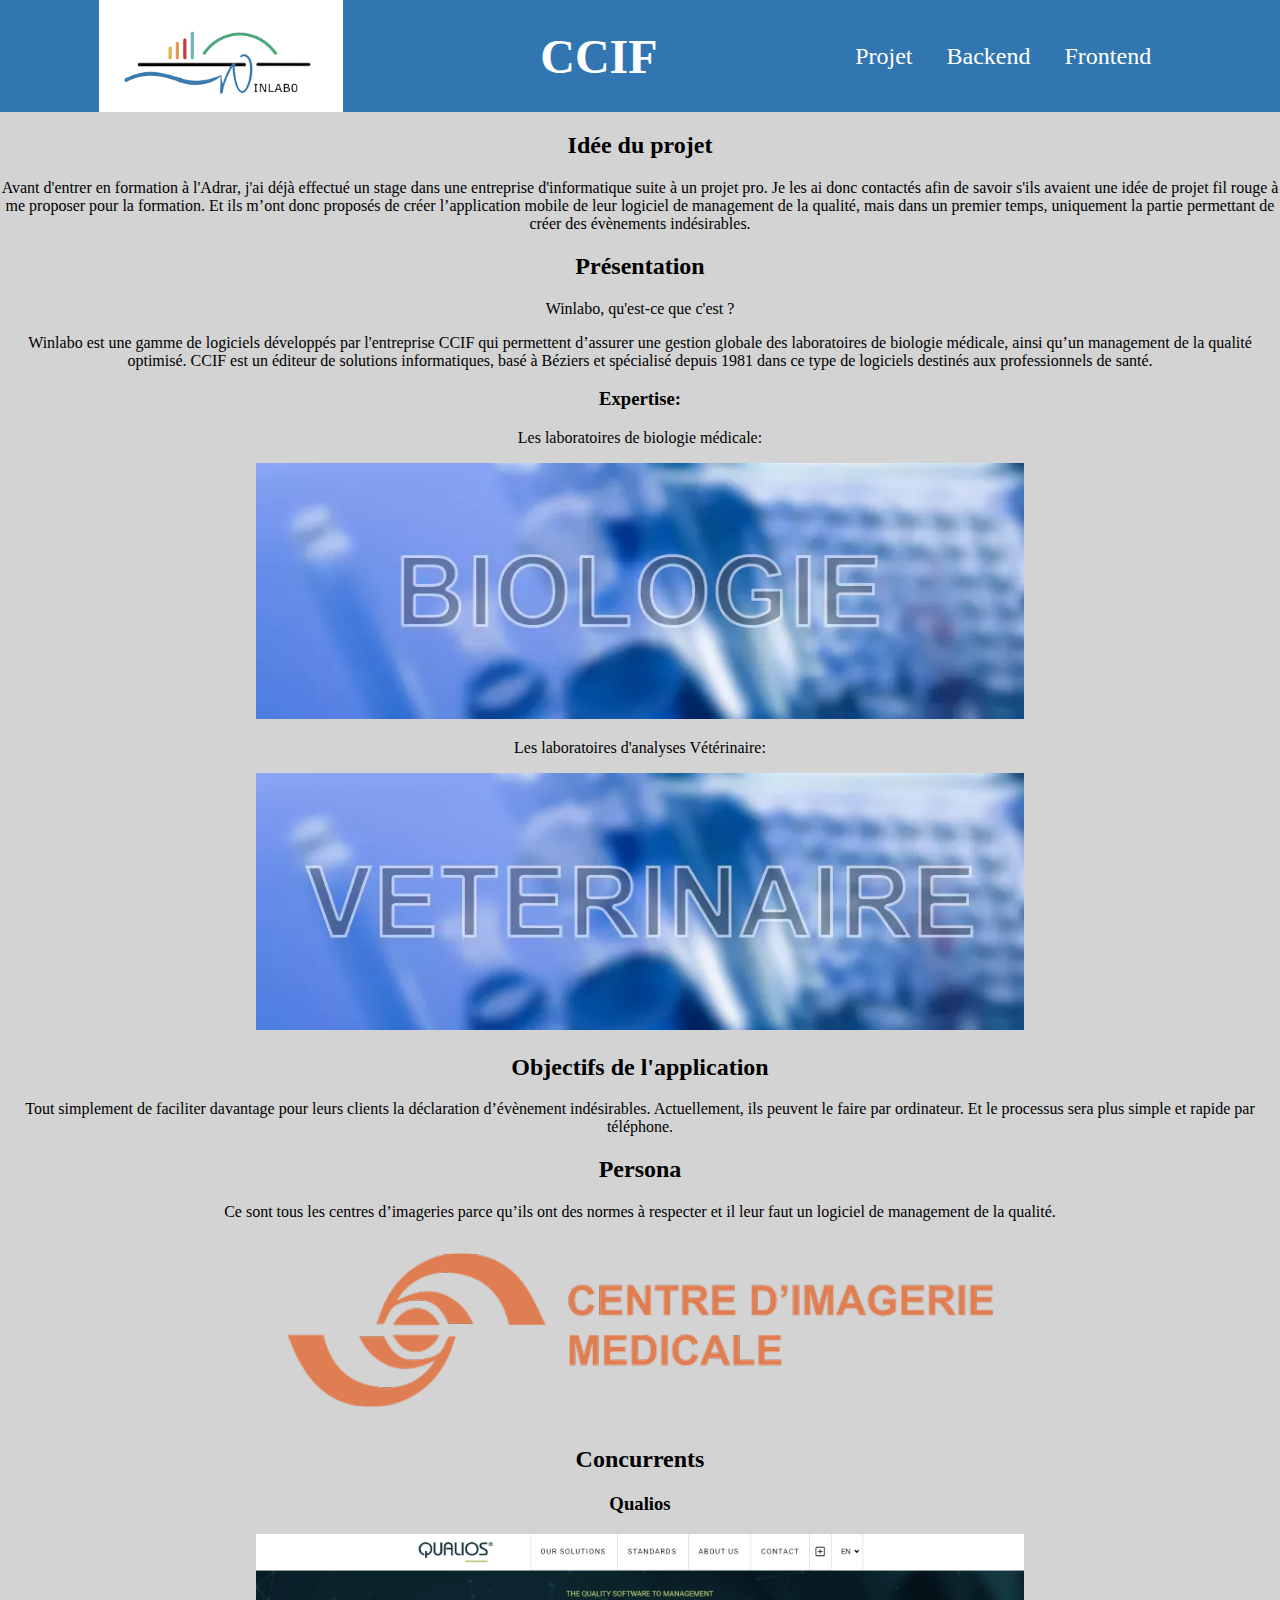
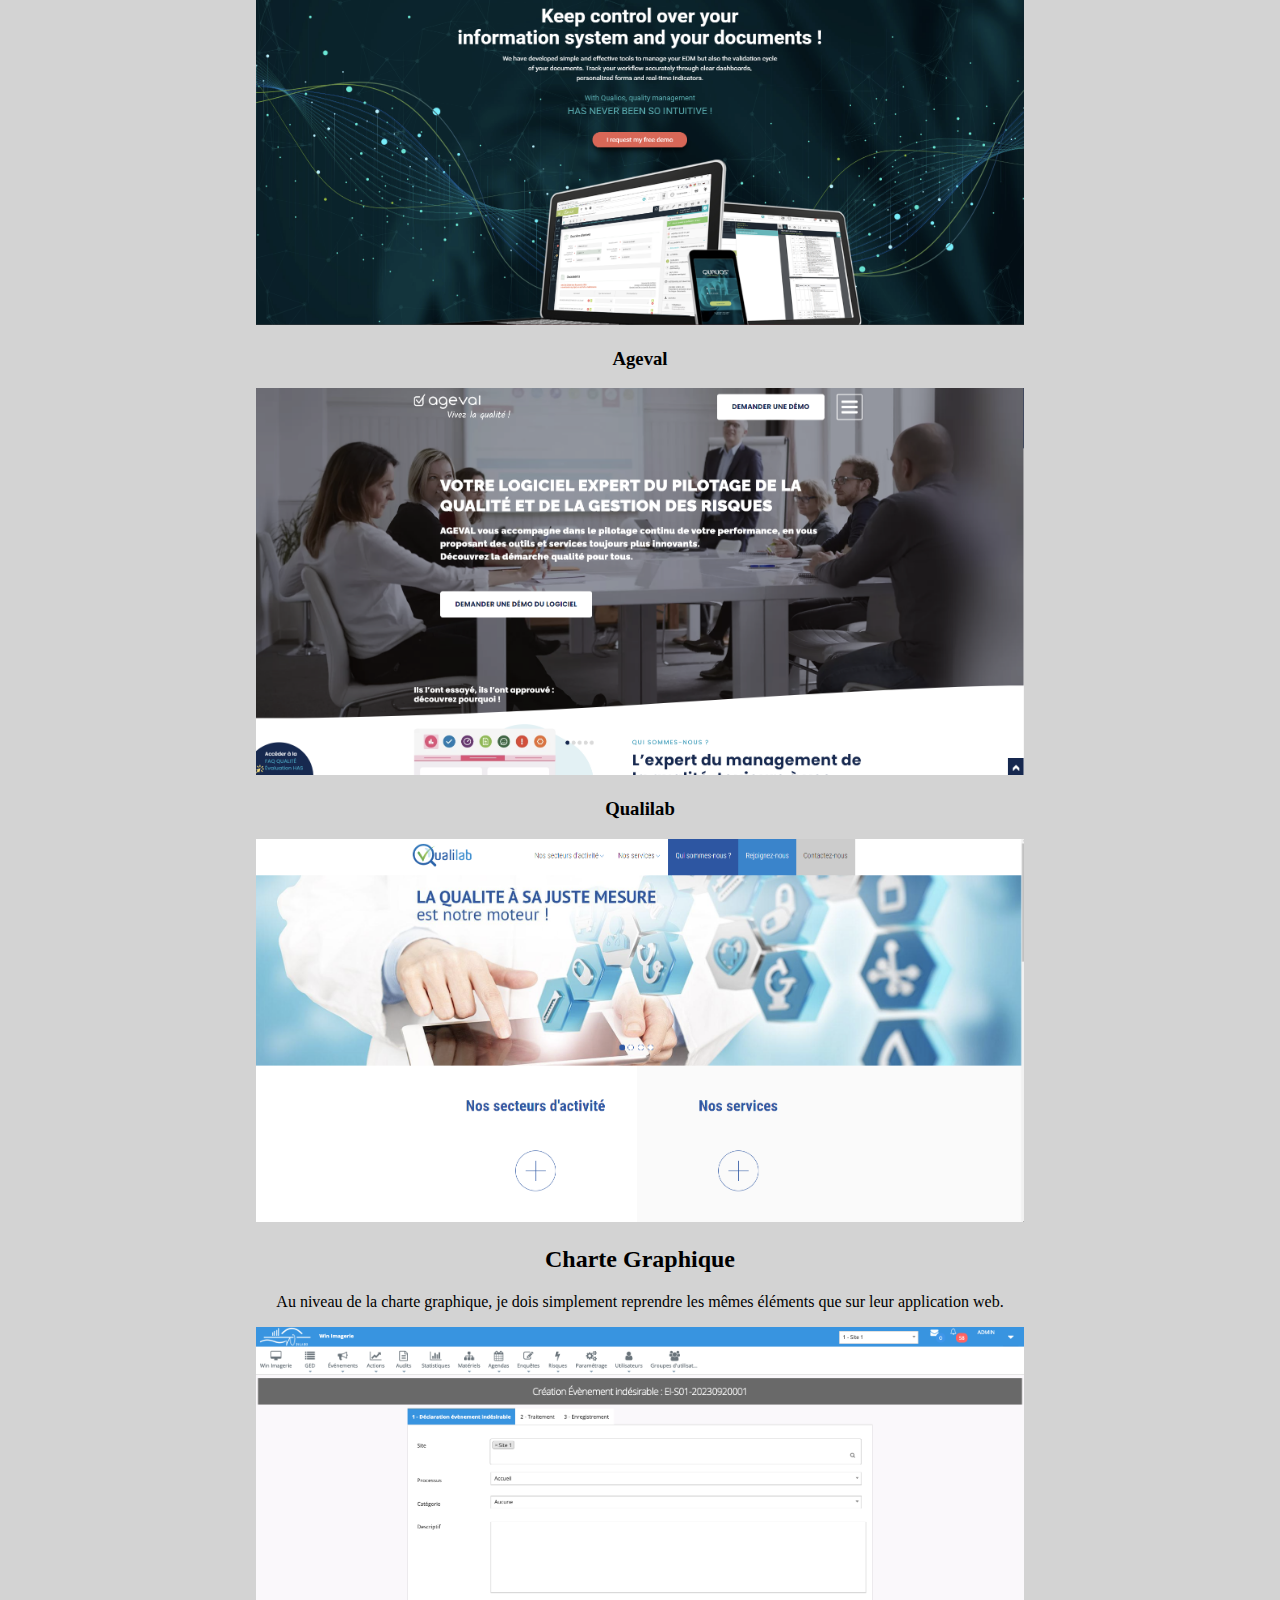
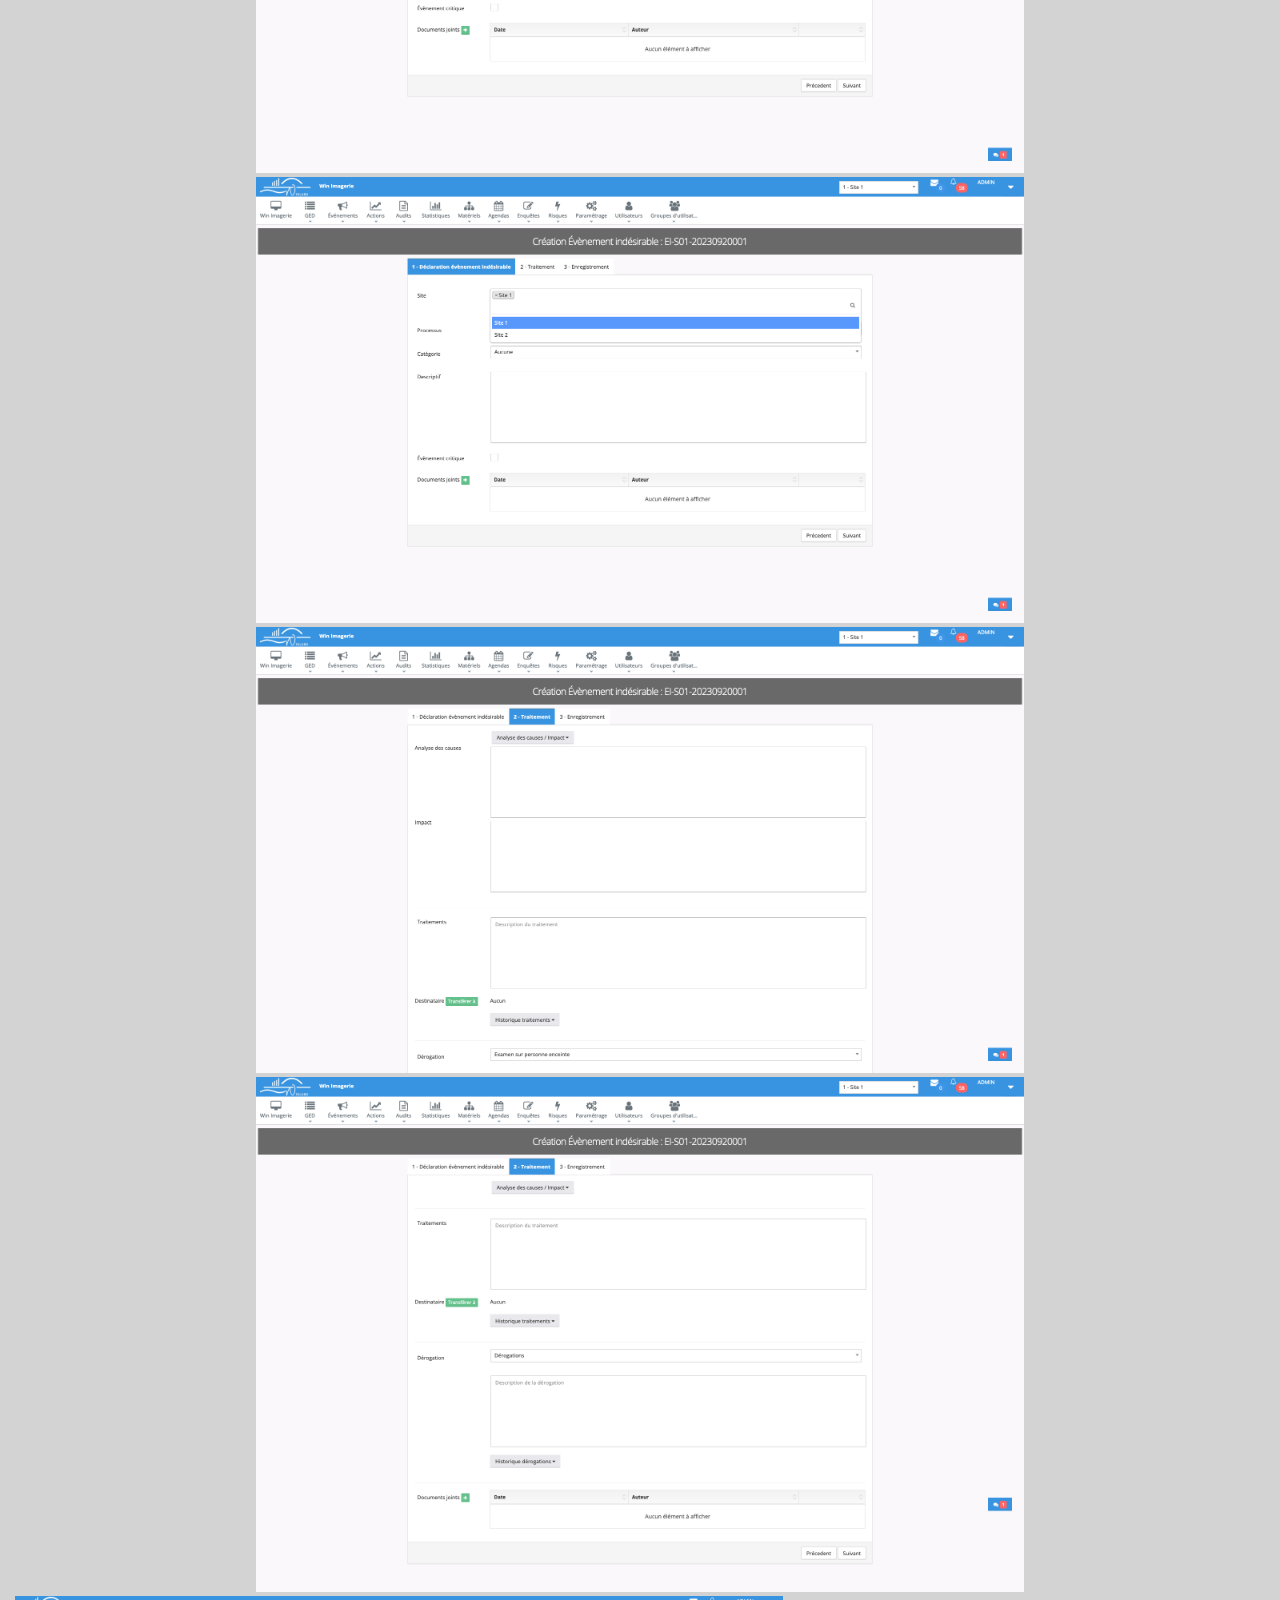
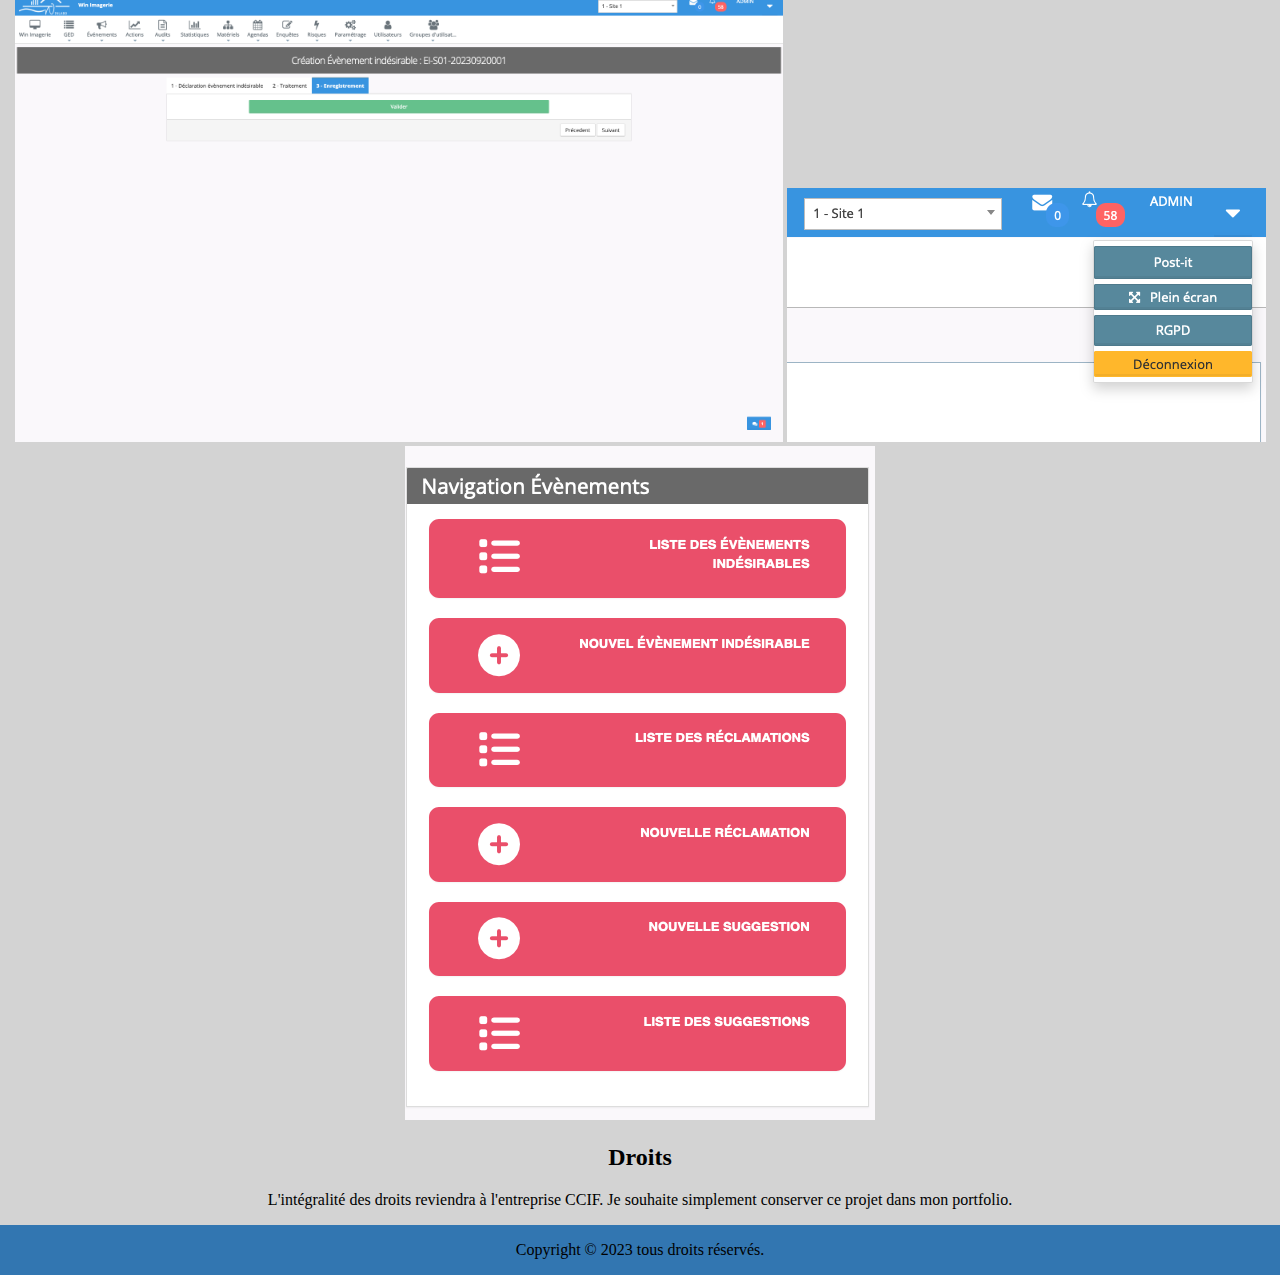
==== index.html @ b8c6dcb2 "Toute la structure de base" ====
<!DOCTYPE html>
<html lang="en">
<head>
  <meta charset="UTF-8">
  <meta name="viewport" content="width=device-width, initial-scale=1.0">
  <link rel="stylesheet" href="style.css">
  <title>Winlabo</title>
</head>
<body>

  <header>
    <div>
      <img src="img/WINLABO.png" alt="Logo Winlabo">
    </div>
    <div>
      <h1>CCIF</h1>
    </div>
    <nav>
      <ul>
        <li><a href="index.html">Projet</a></li>
        <li><a href="Backend.html">Backend</a></li>
        <li><a href="Frontend.html">Frontend</a></li>
    </ul>
    </nav>
  </header>

  <main>
    <section>
      <h2>Idée du projet</h2>
      <p>Avant d'entrer en formation à l'Adrar, j'ai déjà effectué un stage dans une entreprise d'informatique suite à un projet pro. 
        Je les ai donc contactés afin de savoir s'ils avaient une idée de projet fil rouge à me proposer pour la formation.
        Et ils m’ont donc proposés de créer l’application mobile de leur logiciel de management de la qualité, mais dans un premier temps, 
        uniquement la partie permettant de créer des évènements indésirables.
      </p>
    </section>

    <section>
      <h2>Présentation</h2>
      <p>Winlabo, qu'est-ce que c'est ?</p>
      <p>Winlabo est une gamme de logiciels développés par l'entreprise CCIF qui permettent d’assurer une 
        gestion globale des laboratoires de biologie médicale, ainsi qu’un management de la qualité optimisé.
        CCIF est un éditeur de solutions informatiques, basé à Béziers et spécialisé depuis 1981 dans ce type de logiciels destinés aux professionnels de santé.</p>
      <h3>Expertise:</h3>
      <p>Les laboratoires de biologie médicale:</p>
      <img src="img/Biologie.png" alt="Biologie">
      <p>Les laboratoires d'analyses Vétérinaire:</p>
      <img src="img/Analyse.png" alt=" Analyse">
    </section>

    <section>
      <h2>Objectifs de l'application</h2>
      <p>Tout simplement de faciliter davantage pour leurs clients la déclaration d’évènement indésirables. 
        Actuellement, ils peuvent le faire par ordinateur. Et le processus sera plus simple et rapide par téléphone.</p>
    </section>

    <section>
      <h2>Persona</h2>
      <p>Ce sont tous les centres d’imageries parce qu’ils ont des normes à respecter et il leur faut un logiciel de management de la qualité.</p>
      <img src="img/imagerie.png" alt="Centre d'imagerie">
    </section>

    <section>
      <h2>Concurrents</h2>
      <h3>Qualios</h3>
      <img src="img/Qualios.png" alt="Qualios">
      <h3>Ageval</h3>
      <img src="img/Ageval.png" alt="Ageval">
      <h3>Qualilab</h3>
      <img src="img/Qualilab.png" alt="Qualilab">
    </section> 

    <section>
      <h2>Charte Graphique</h2>
      <p>Au niveau de la charte graphique, je dois simplement reprendre les mêmes éléments que sur leur application web.</p>
      <img src="img/Declaration.png" alt="Declaration">
      <img src="img/Declaration-site.png" alt="Declaration site">
      <img src="img/Traitement.png" alt="Traitement">
      <img src="img/Derogation.png" alt="Derogation">
      <img src="img/Enregistrement.png" alt="Enregistrement">
      <img src="img/Menu.png" alt="Menu">
      <img src="img/Boutons.png" alt="Boutons">
    </section>

    <section>
      <h2>Droits</h2>
      <p>L'intégralité des droits reviendra à l'entreprise CCIF. Je souhaite simplement conserver ce projet
        dans mon portfolio.</p>
    </section>

  </main>

    <footer>
      <p>Copyright &copy; 2023 tous droits réservés.</p>
    </footer>
  
  <script src="start.js"></script>
</body>
</html>
---- style.css ----
header {
    display: flex;
    justify-content: space-around;
    align-items: center;
    background-color: #3276b1;
    height: 7em;
    position: fixed;
    width: 100%; /* Pour que le header occupe toute la largeur */
    top: 0; /* Pour que le header reste fixé en haut */
}

body {
    margin: 0;
    padding-top: 7em; /* Ajoutez cette ligne pour compenser la hauteur du header */
    background-color: rgb(211, 211, 211);
    text-align: center;
    display: flex;
    flex-direction: column;
}

/* Styles CSS pour la barre de navigation */
nav {
    background-color: #3276b1;
}

ul {
    list-style: none; /* Supprime les puces des listes */
    margin: 0; /* Supprime la marge par défaut */
    padding: 0; /* Supprime le rembourrage par défaut */
}

ul li {
    display: inline; /* Les éléments de liste sont affichés en ligne */
    margin-right: 30px; /* Espacement entre les éléments de la liste */
}

h1 {
    font-size: 3em;
    color: rgb(255, 255, 255);
}

li a {
    font-size: 1.5em;
    color: rgb(255, 255, 255); /* Couleurs des liens Nav Bar */
    text-decoration: none;
}

nav {
    display: flex;
    justify-content: space-between;
}

header div img {
    display: block; /* L'image en bloc pour occuper tout l'espace disponible */
    height: 112px; /* Ajustez cette valeur à la taille souhaitée */
}

footer {  
    background-color: #3276b1;
  }

section img {
    max-width: 60%;
    height: 60%;
}
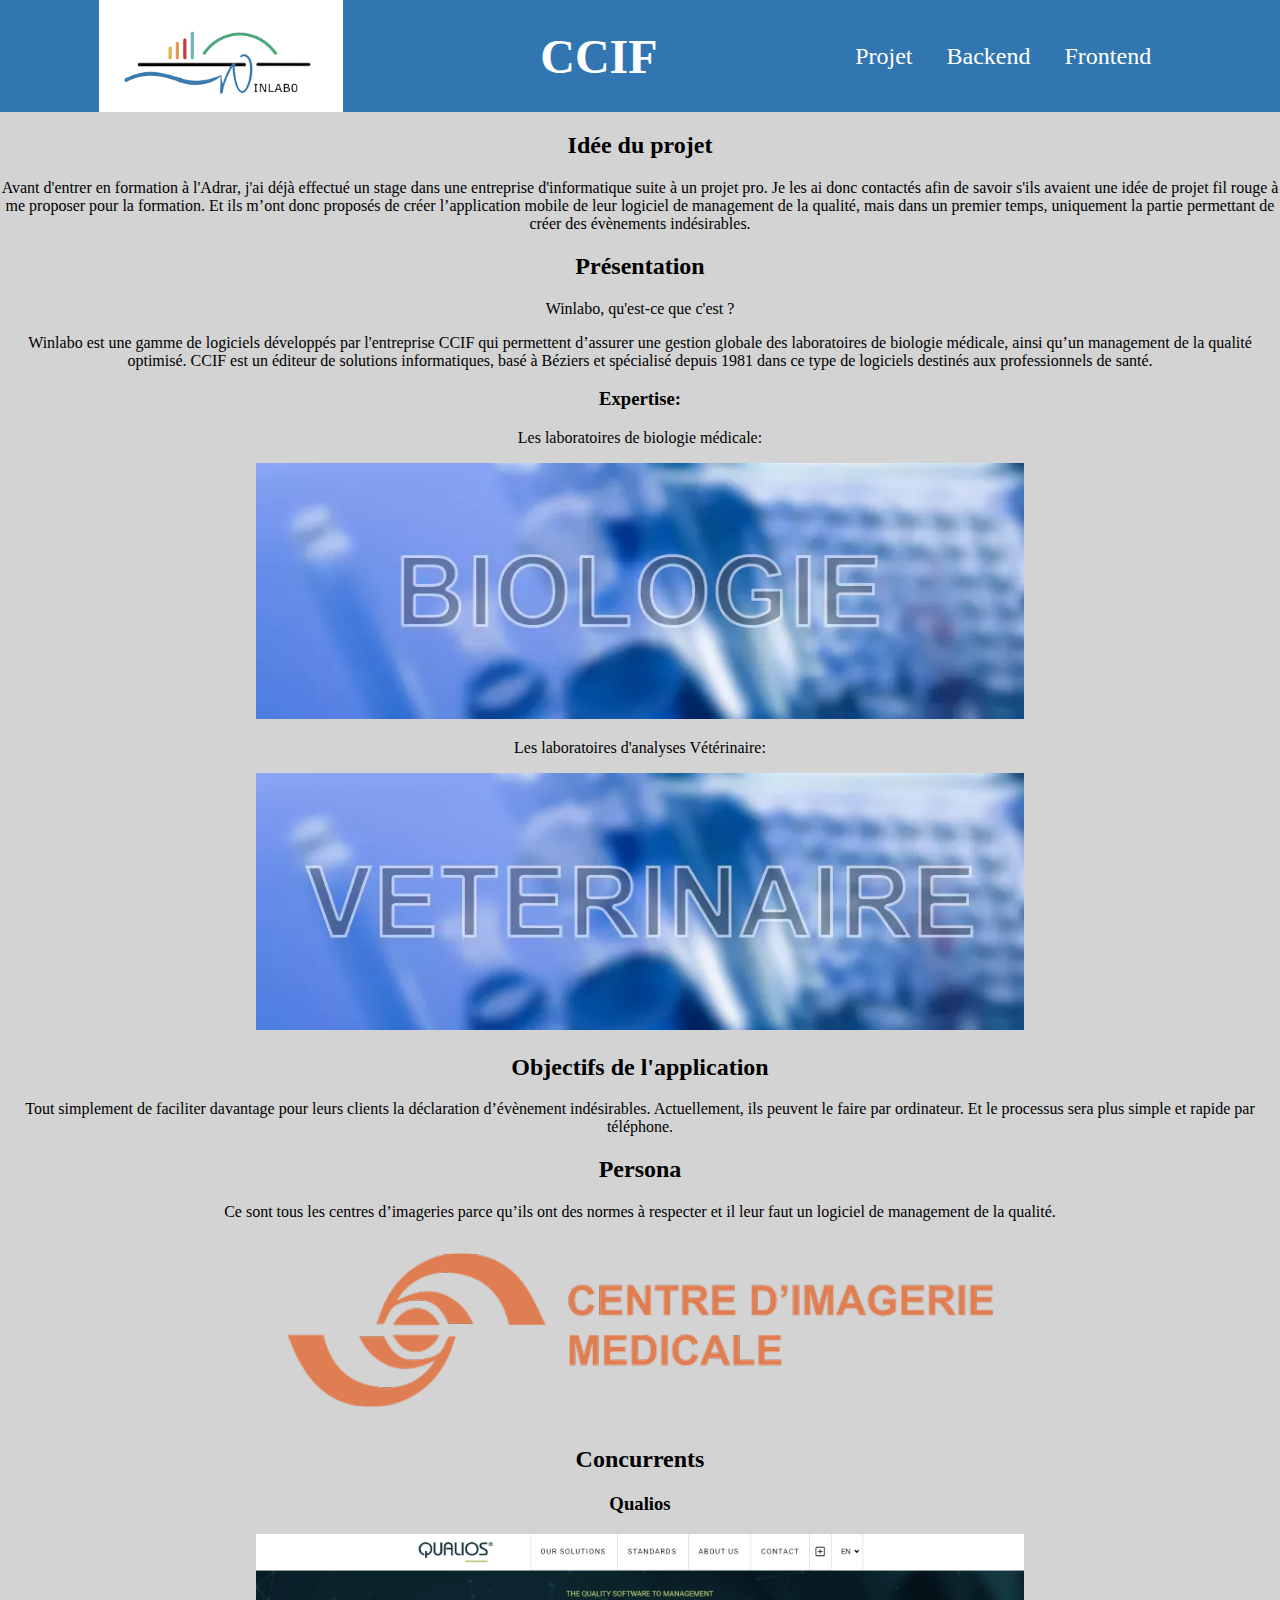
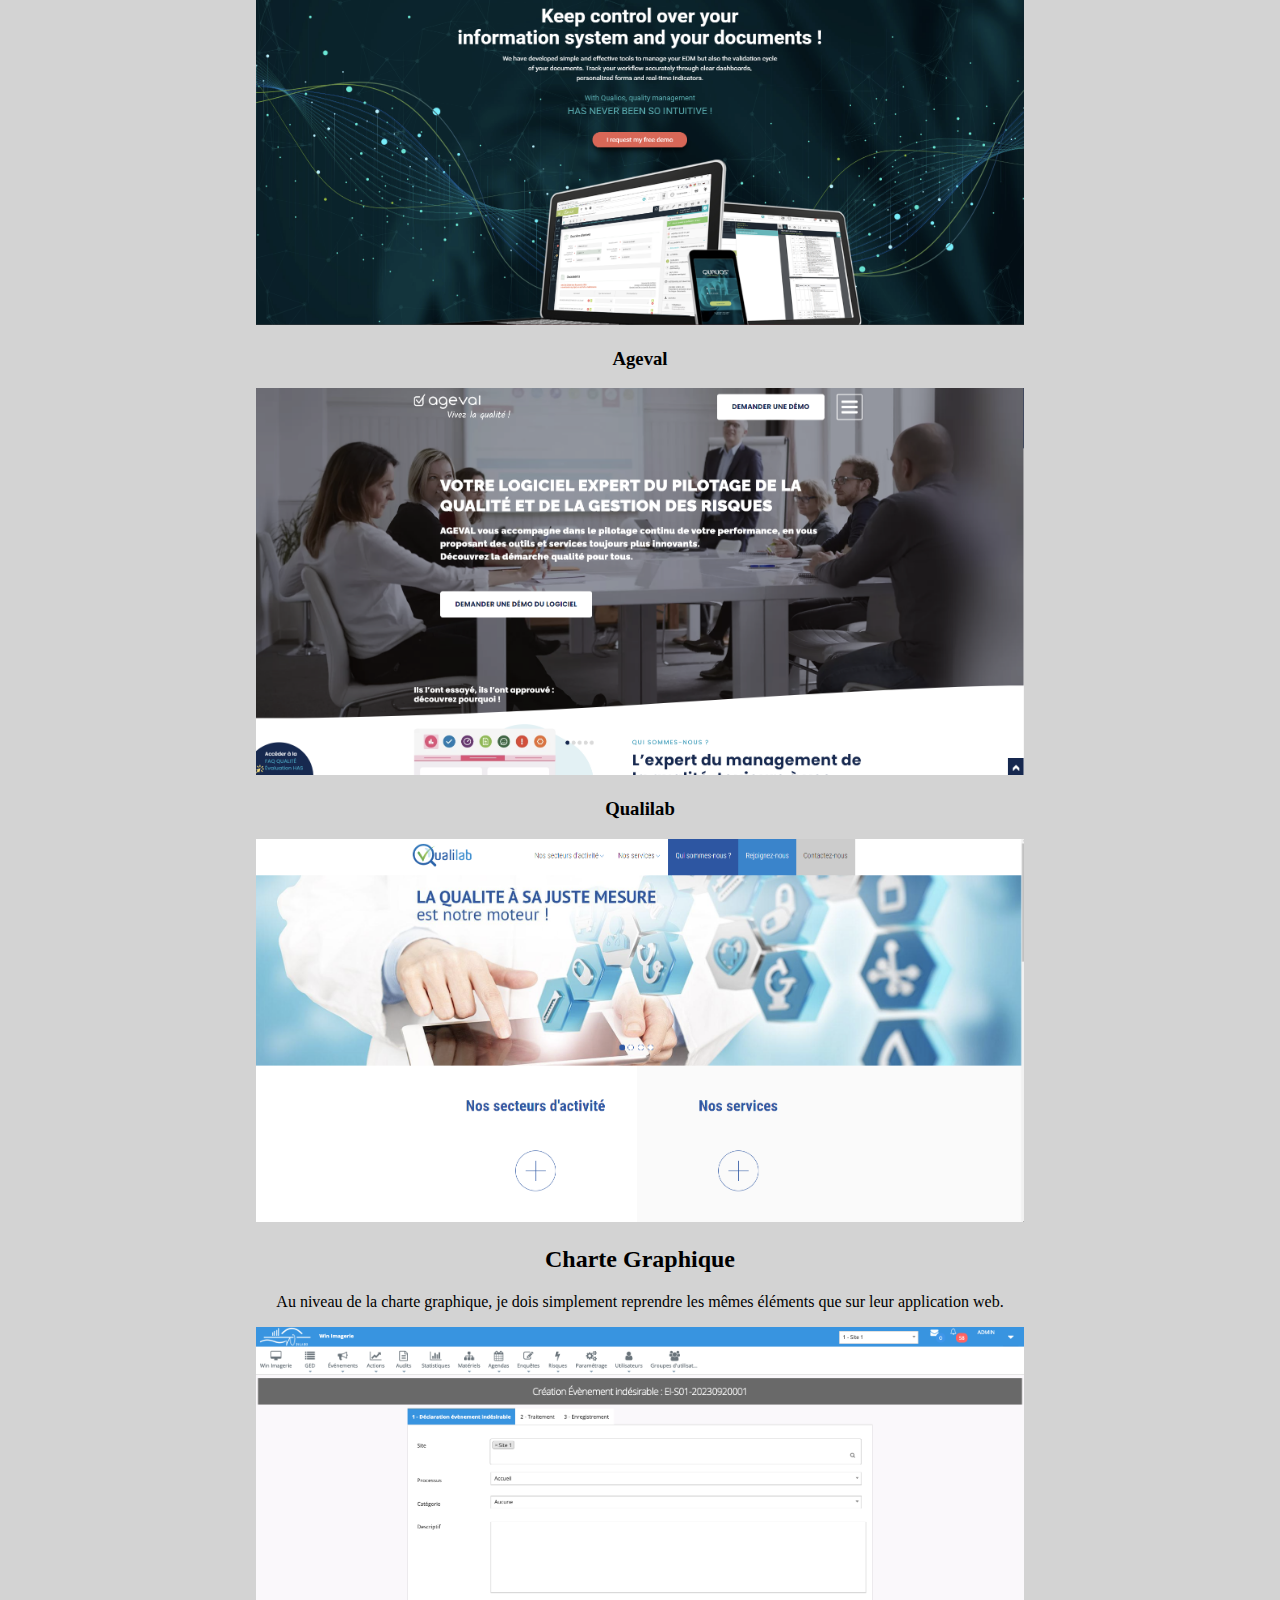
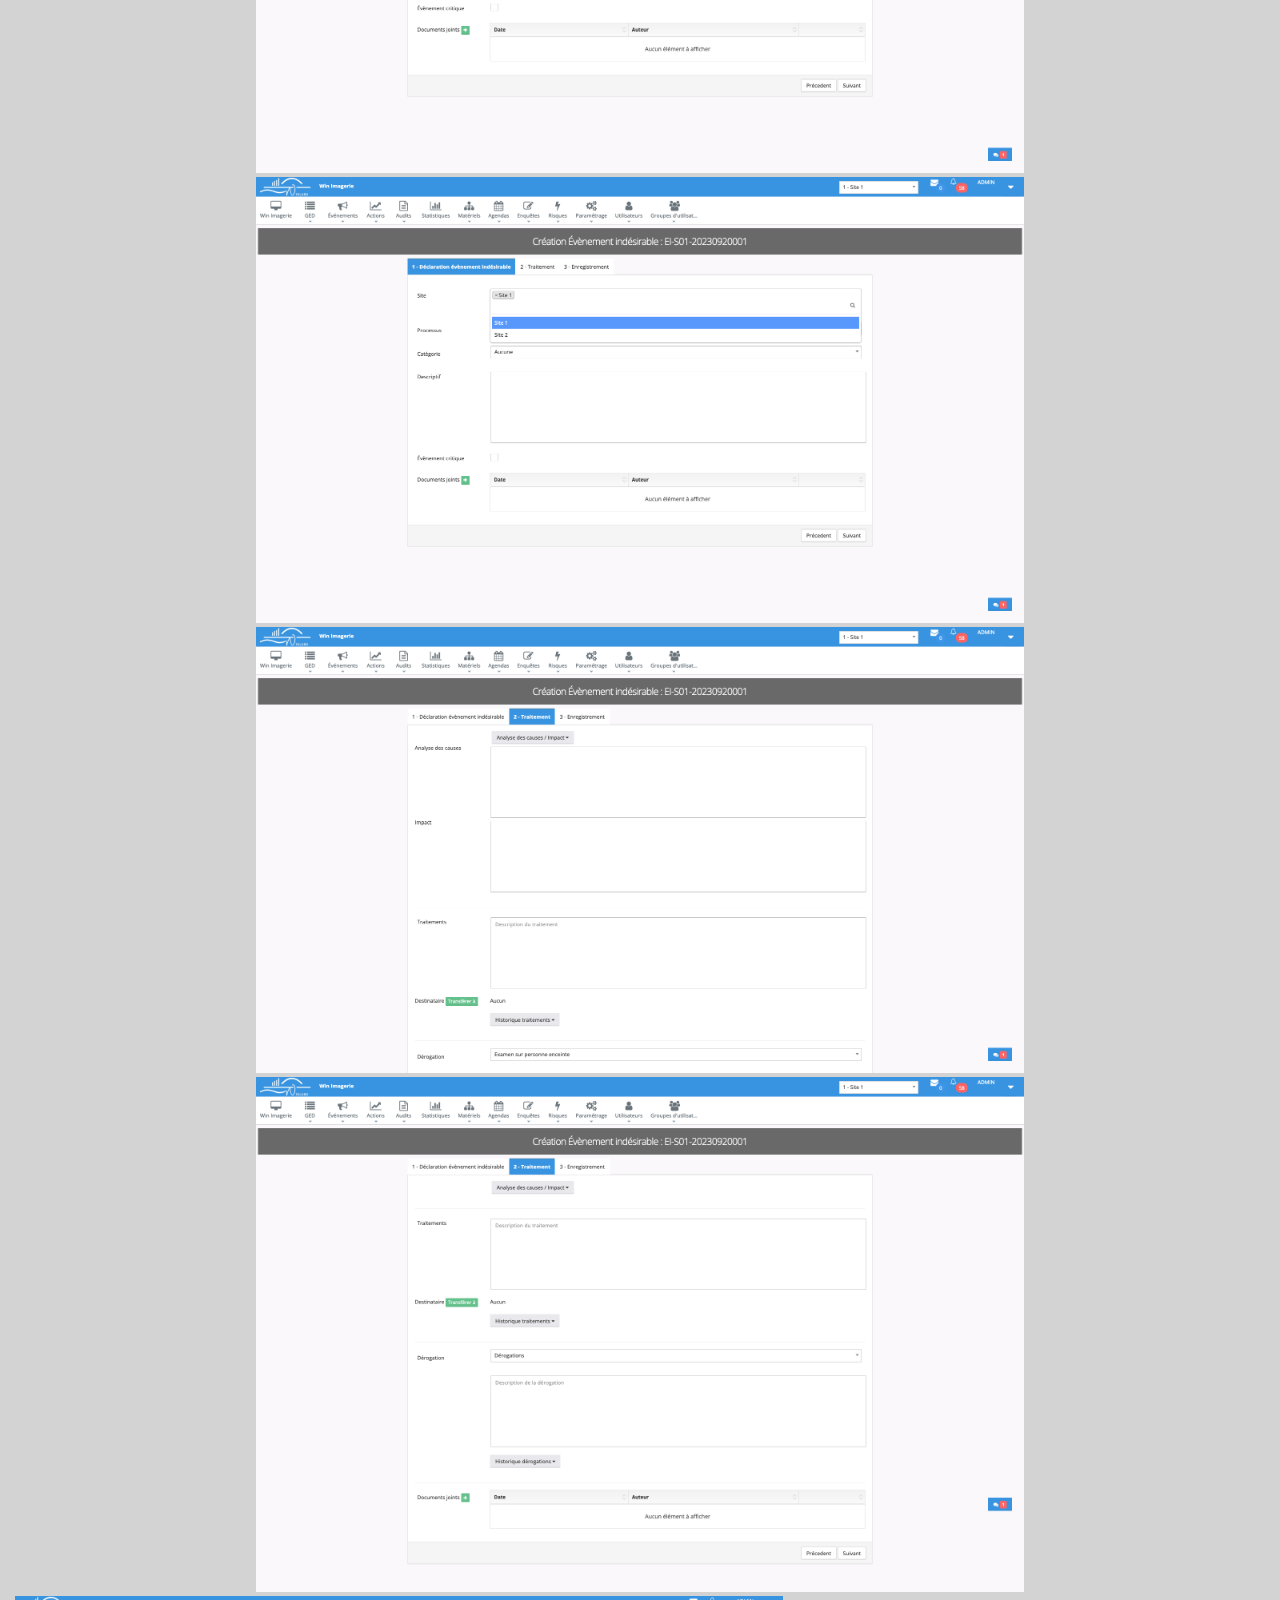
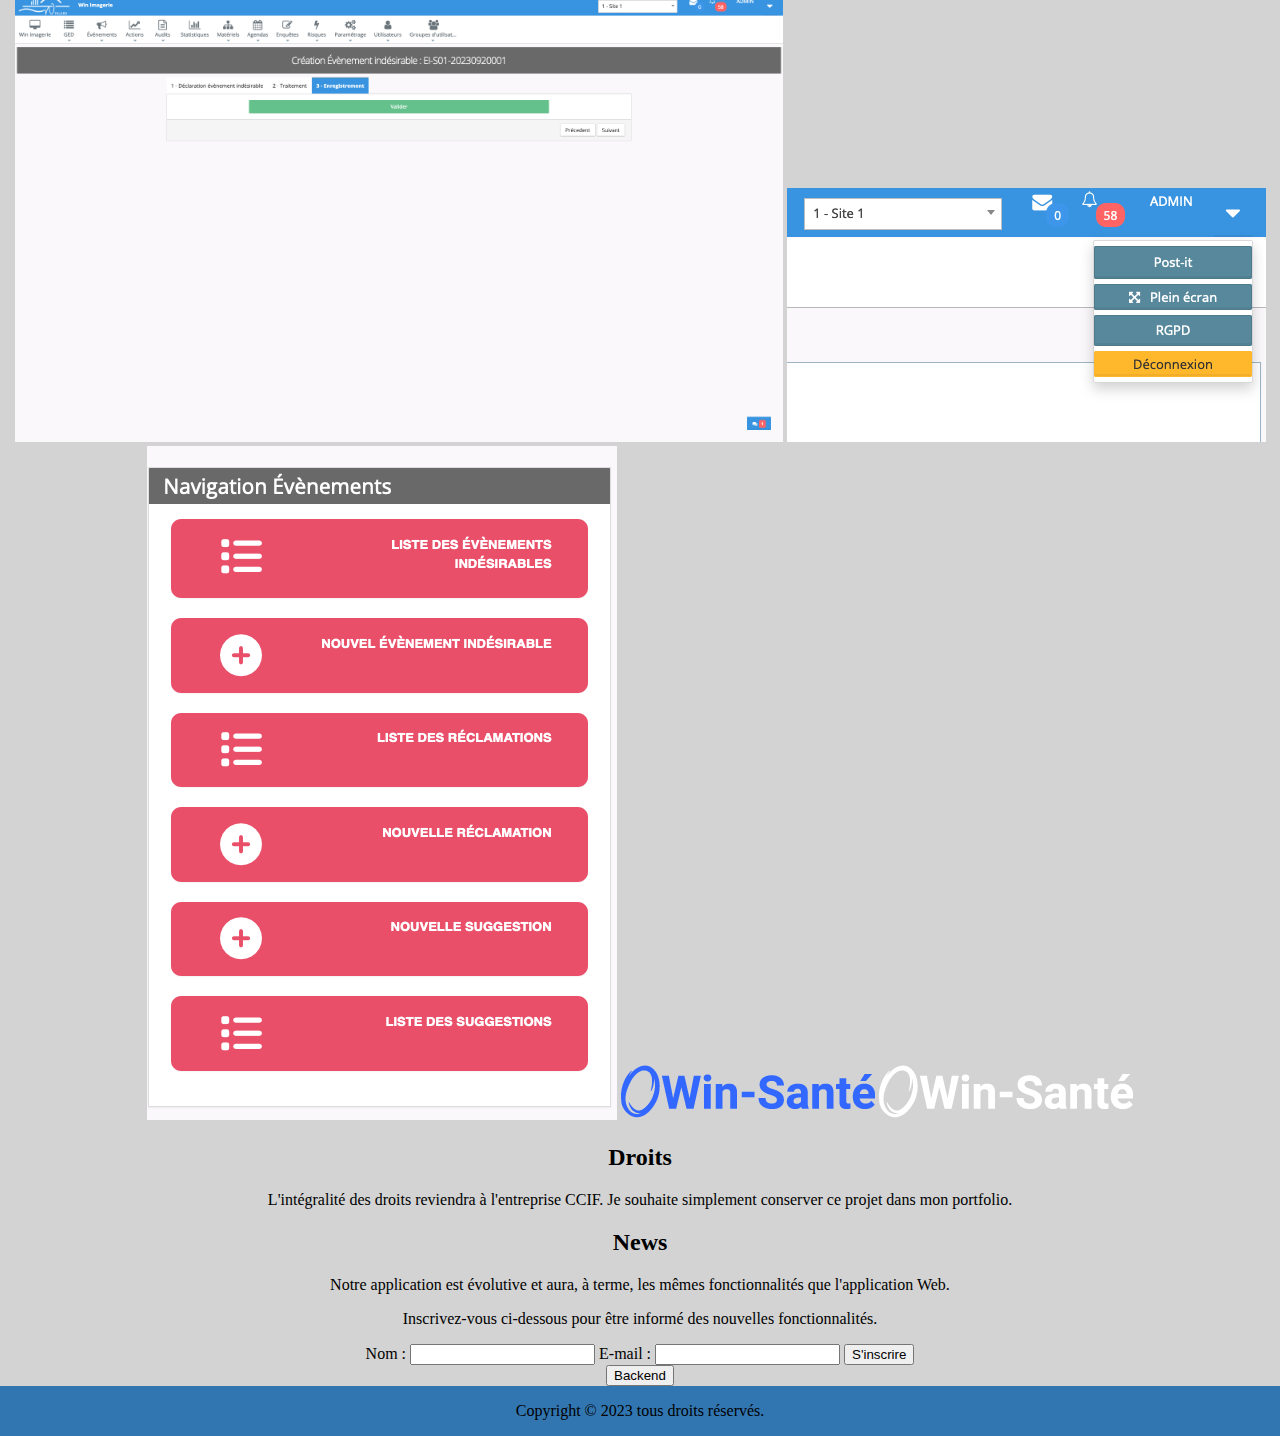
==== commit 1b655e21: "Ajout formulaire + boutons + logos" ====
--- a/index.html
+++ b/index.html
@@ -10,7 +10,9 @@
 
   <header>
     <div>
+      <a href="index.html">
       <img src="img/WINLABO.png" alt="Logo Winlabo">
+      </a>
     </div>
     <div>
       <h1>CCIF</h1>
@@ -79,12 +81,35 @@
       <img src="img/Enregistrement.png" alt="Enregistrement">
       <img src="img/Menu.png" alt="Menu">
       <img src="img/Boutons.png" alt="Boutons">
+      <img src="img/logo_bleu.png" alt="Logo bleu">
+      <img src="img/logo-white.png" alt="Logo blanc">
     </section>
 
     <section>
       <h2>Droits</h2>
       <p>L'intégralité des droits reviendra à l'entreprise CCIF. Je souhaite simplement conserver ce projet
         dans mon portfolio.</p>
+    </section>
+
+    <section>
+    <h2>News</h2>
+    <p>Notre application est évolutive et aura, à terme, les mêmes fonctionnalités que l'application Web.</p>
+    <p>Inscrivez-vous ci-dessous pour être informé des nouvelles fonctionnalités.</p>
+    <form action="traitement.php" method="POST">
+        <label for="nom">Nom :</label>
+        <input type="text" id="nom" name="nom" required>
+        
+        <label for="email">E-mail :</label>
+        <input type="email" id="email" name="email" required>
+
+        <input type="submit" value="S'inscrire">
+    </form>
+    </section>
+
+    <section>
+        <a href="Backend.html">
+          <button>Backend</button>
+        </a>
     </section>
 
   </main>
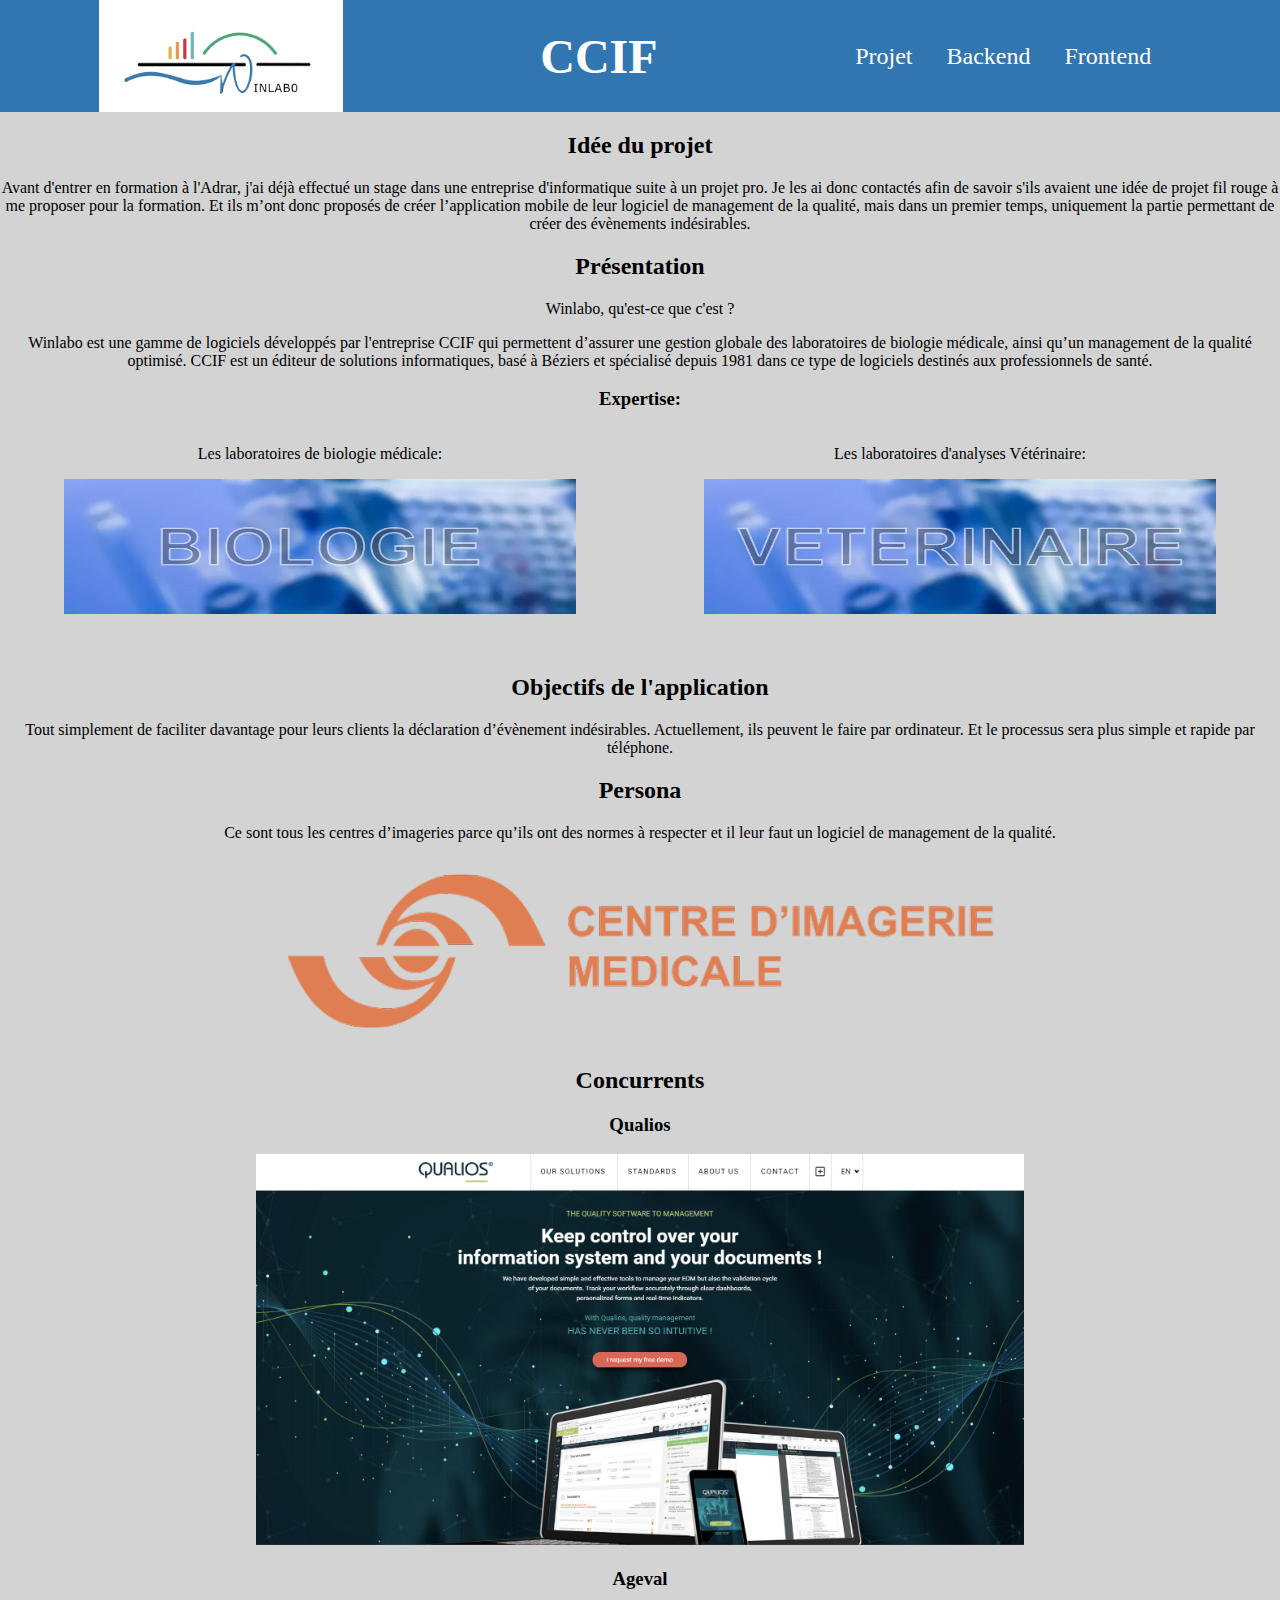
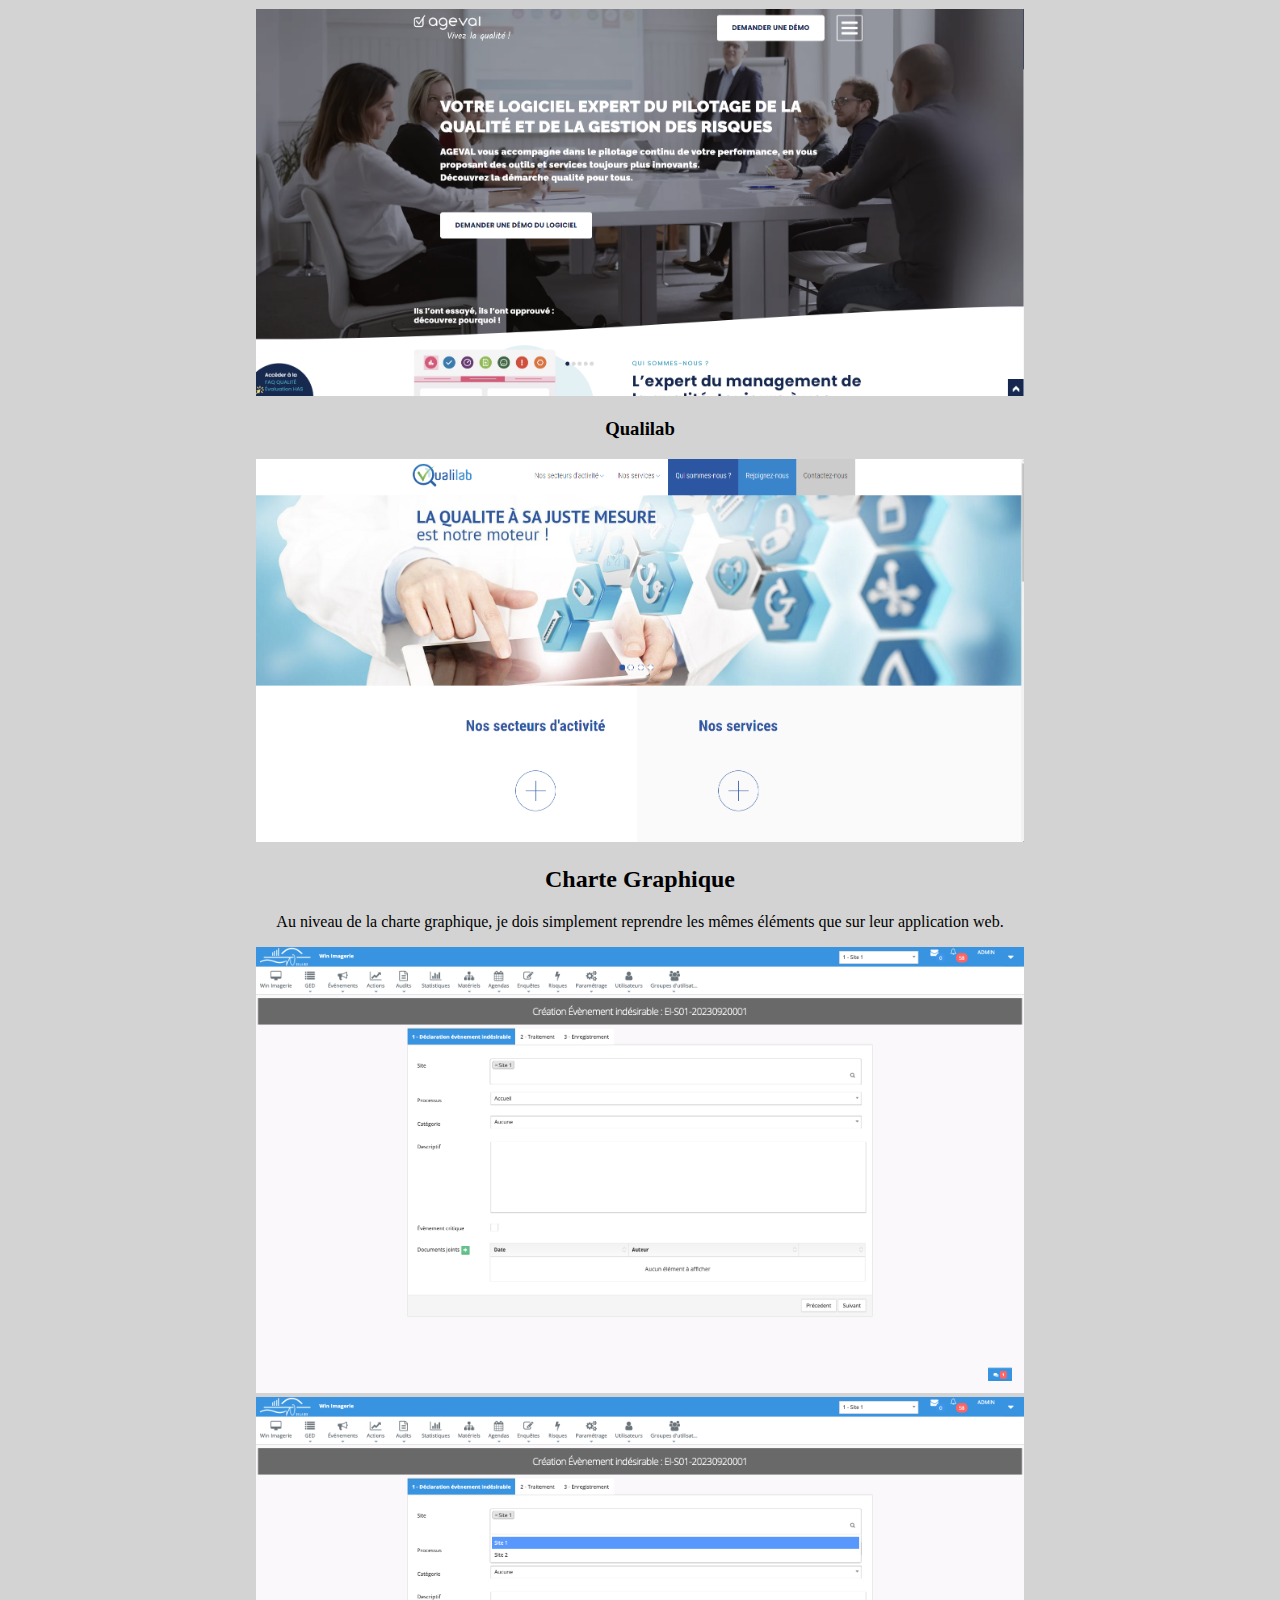
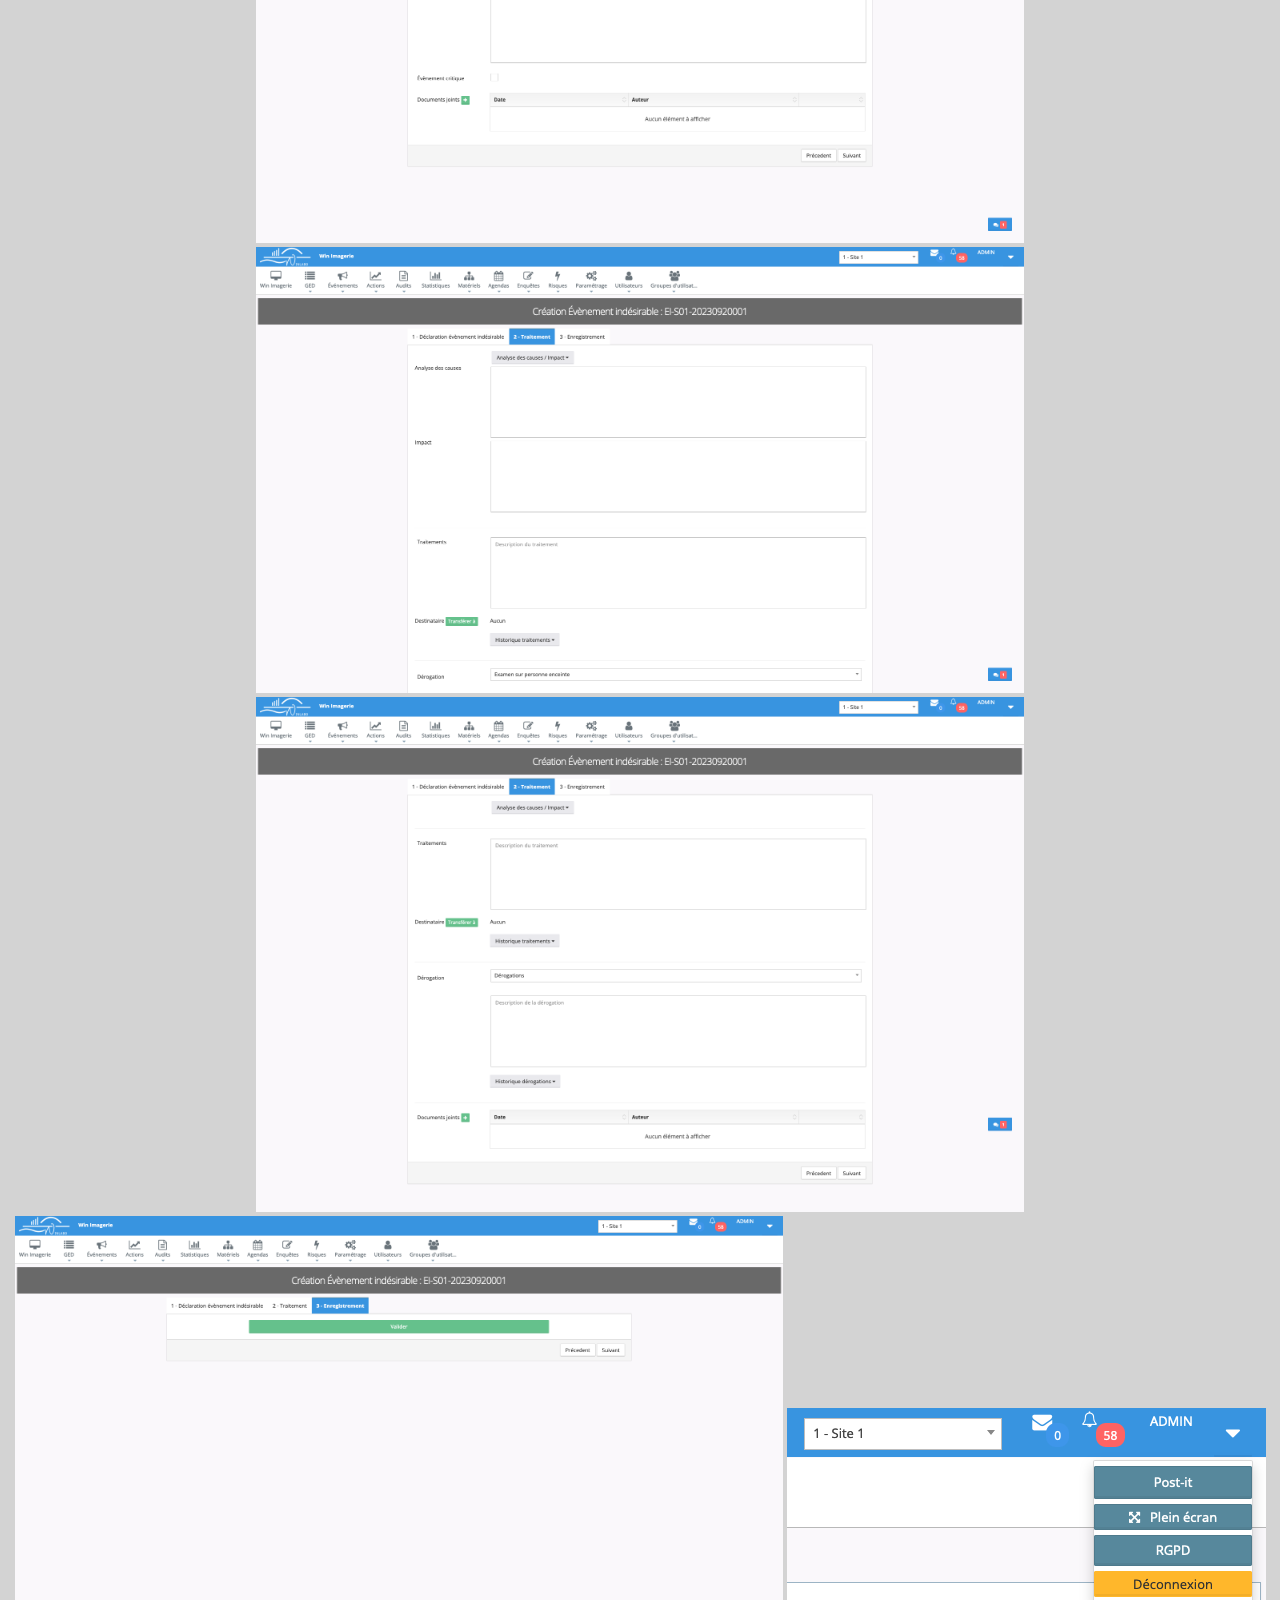
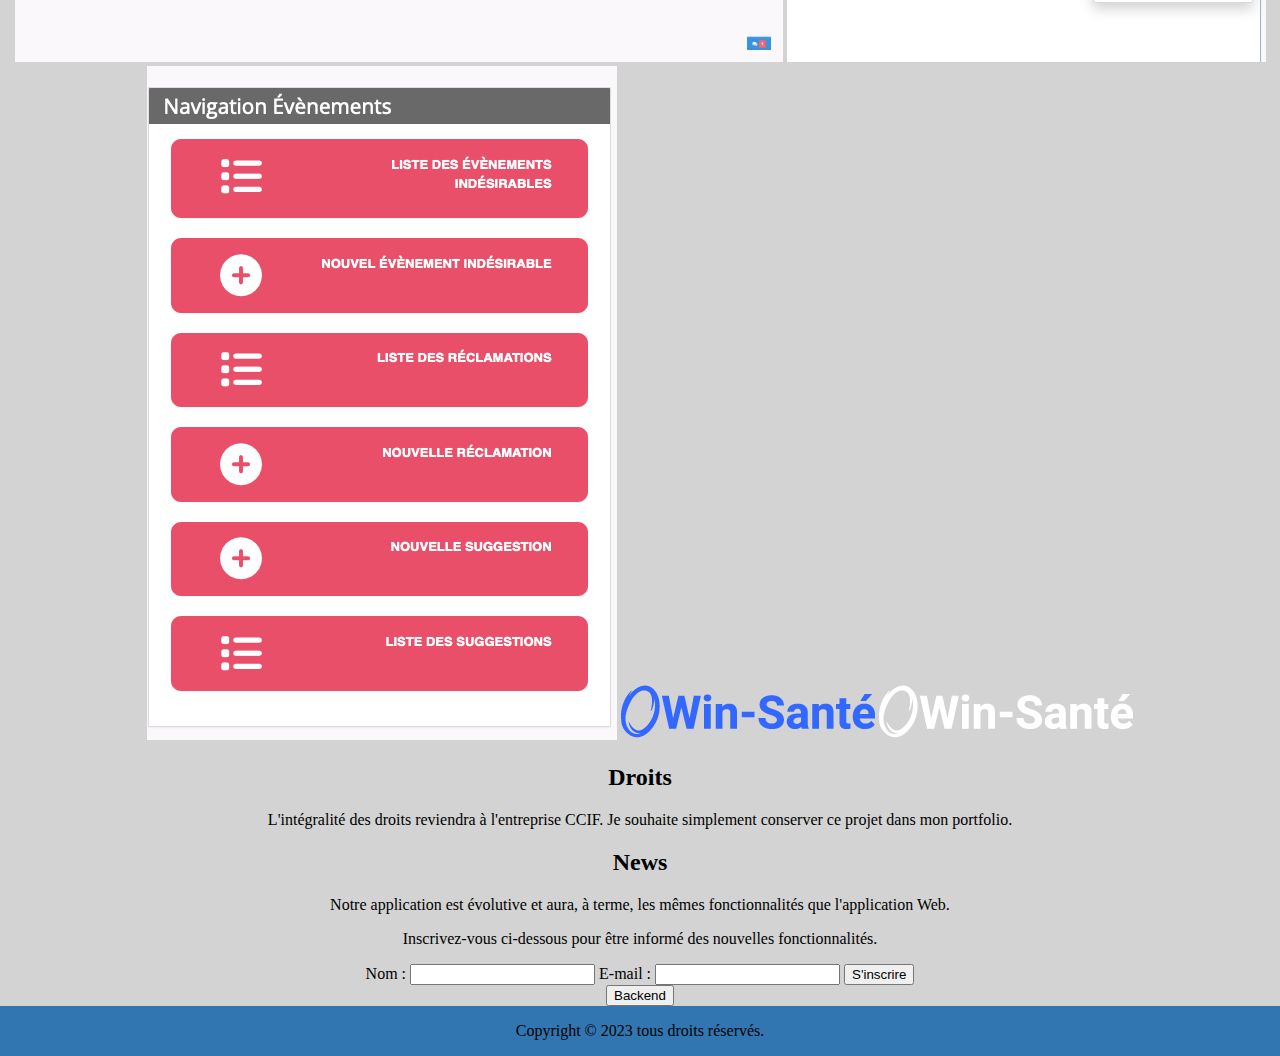
==== commit 207d4e5d: "Alignement de Biologie et vétérinaire" ====
--- a/index.html
+++ b/index.html
@@ -43,10 +43,16 @@
         gestion globale des laboratoires de biologie médicale, ainsi qu’un management de la qualité optimisé.
         CCIF est un éditeur de solutions informatiques, basé à Béziers et spécialisé depuis 1981 dans ce type de logiciels destinés aux professionnels de santé.</p>
       <h3>Expertise:</h3>
-      <p>Les laboratoires de biologie médicale:</p>
-      <img src="img/Biologie.png" alt="Biologie">
-      <p>Les laboratoires d'analyses Vétérinaire:</p>
-      <img src="img/Analyse.png" alt=" Analyse">
+      <div class="conteneur-labo">
+        <div>
+          <p>Les laboratoires de biologie médicale:</p>
+          <img src="img/Biologie.png" alt="Biologie">
+        </div>
+        <div>
+          <p>Les laboratoires d'analyses Vétérinaire:</p>
+          <img src="img/Analyse.png" alt=" Analyse">
+        </div>
+      </div>
     </section>
 
     <section>
--- a/style.css
+++ b/style.css
@@ -62,4 +62,19 @@
 section img {
     max-width: 60%;
     height: 60%;
+}
+
+.conteneur-labo {
+    display: flex;
+    width: 100%;
+    max-width: 100%;
+}
+
+.conteneur-labo img {
+    max-width: 100%;
+    width: 80%;
+}
+
+.conteneur-labo div {
+    width: 50%;
 }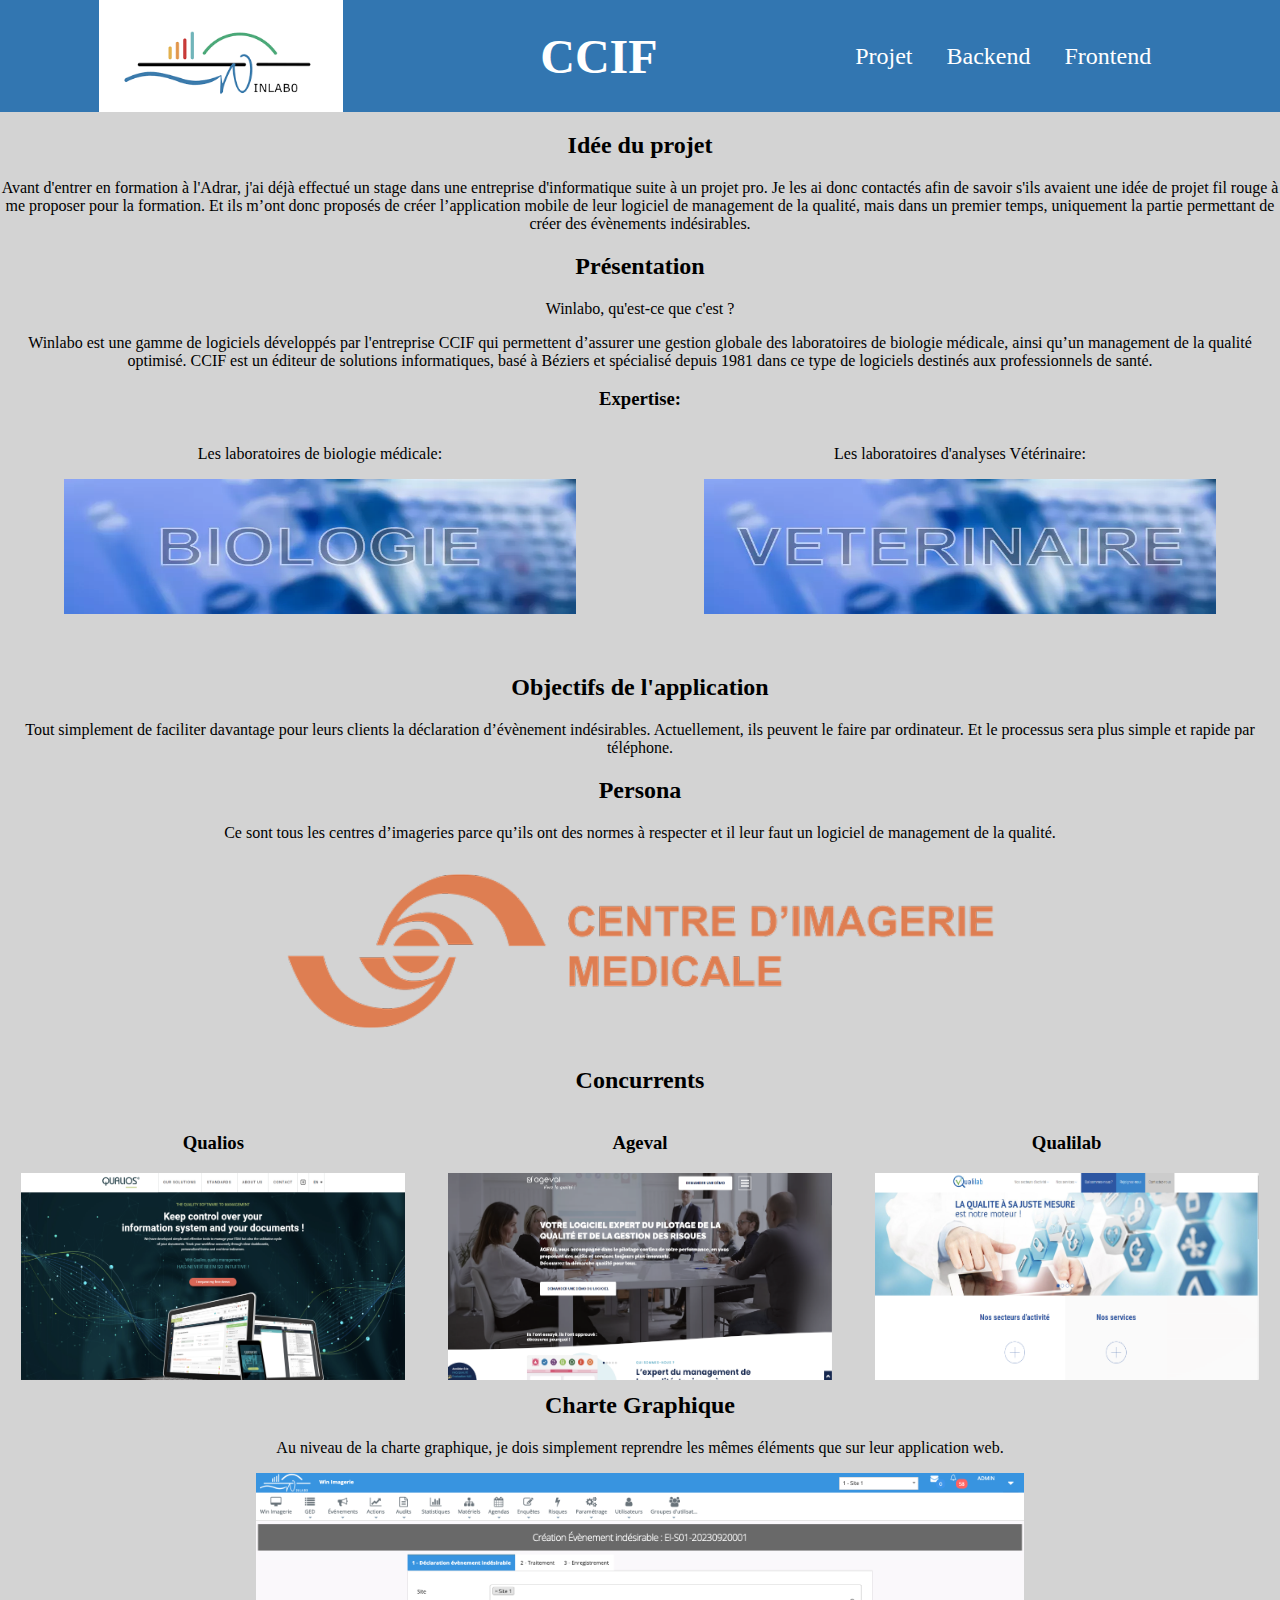
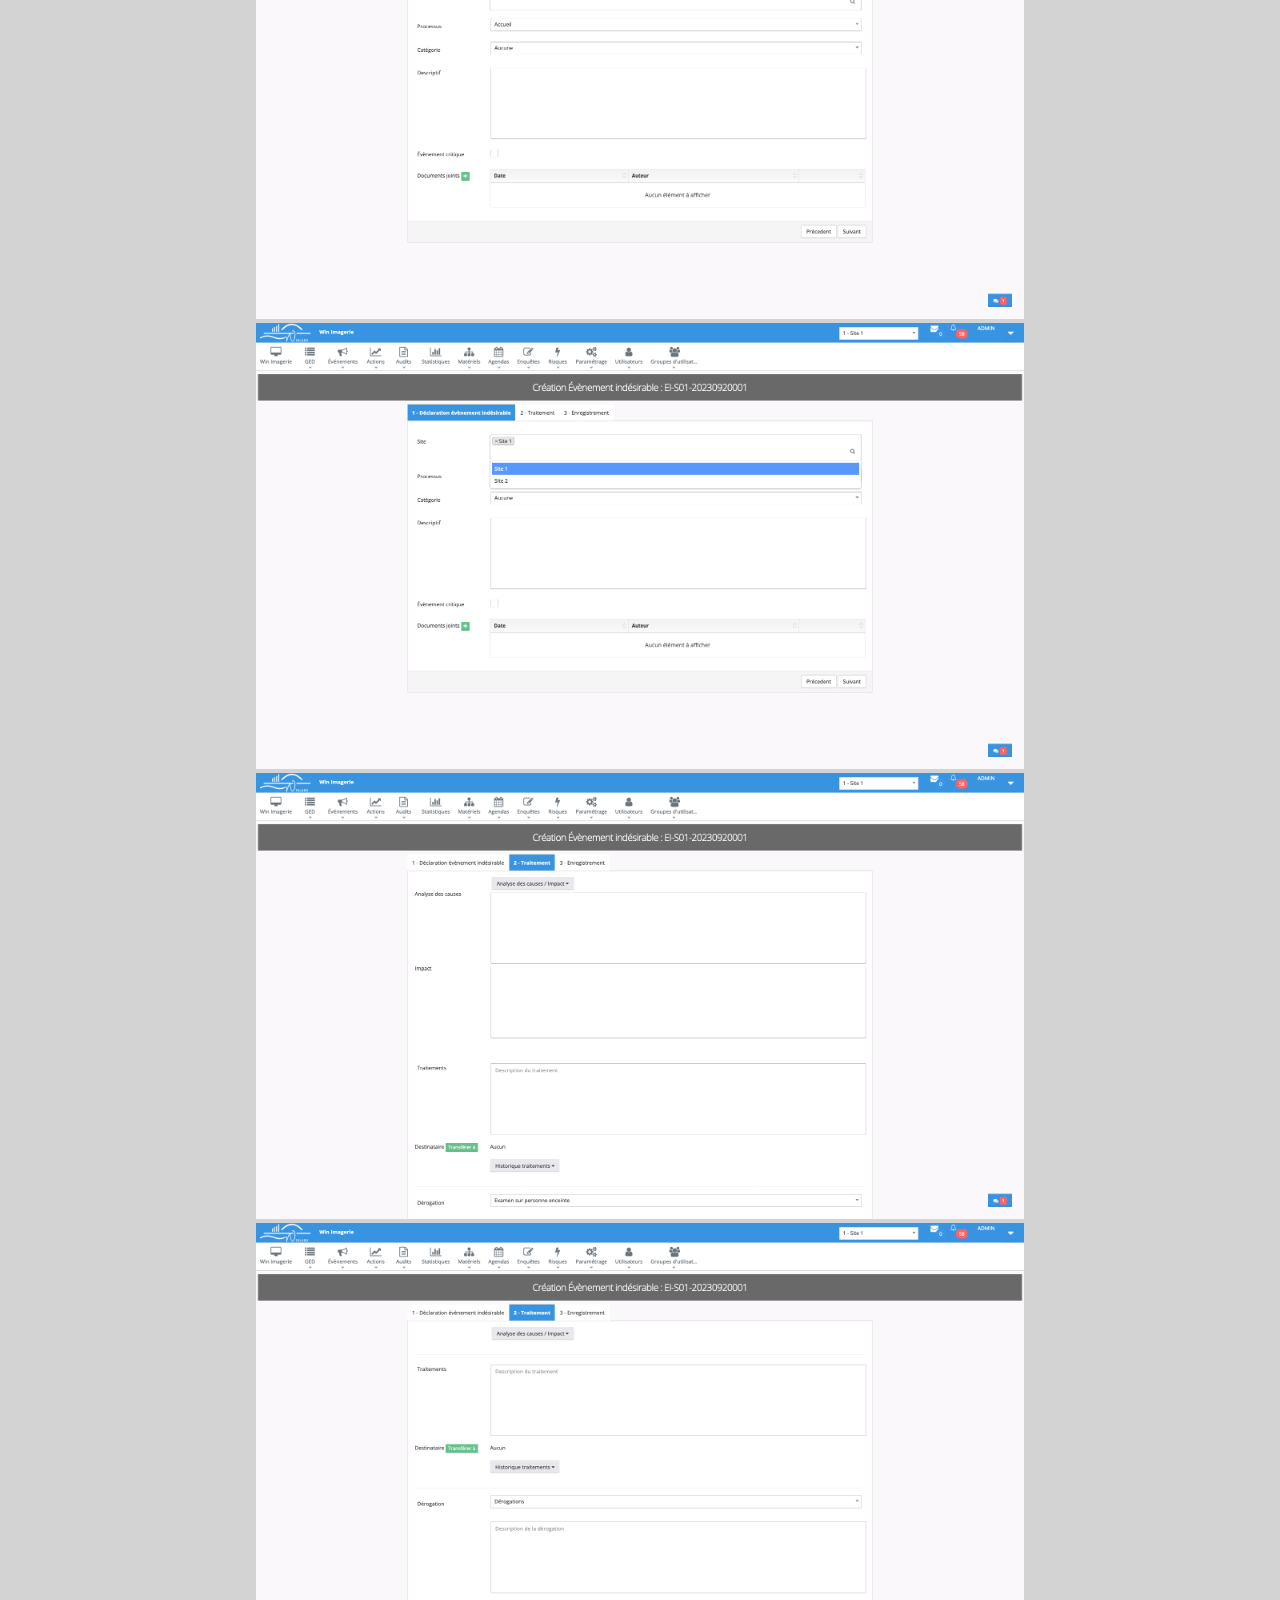
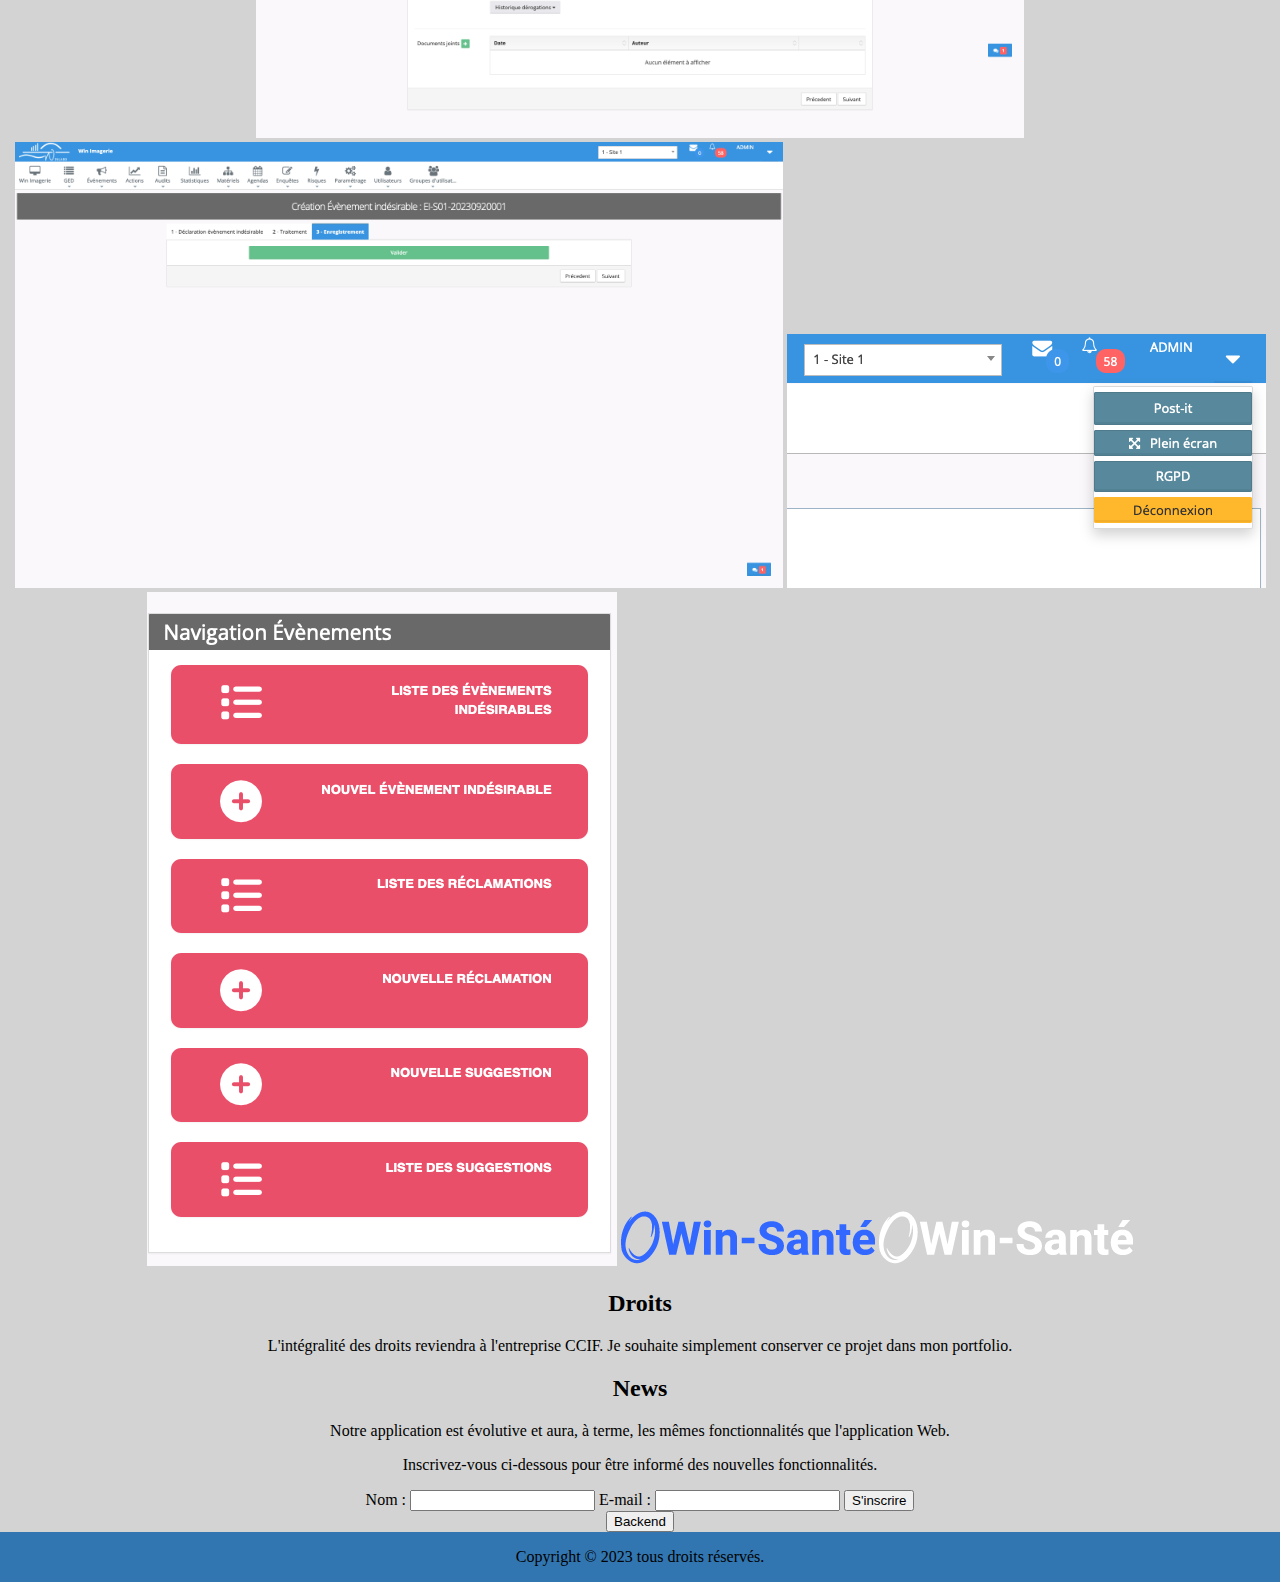
==== commit 635f8e60: "Disposition Concurrents" ====
--- a/index.html
+++ b/index.html
@@ -69,12 +69,20 @@
 
     <section>
       <h2>Concurrents</h2>
-      <h3>Qualios</h3>
-      <img src="img/Qualios.png" alt="Qualios">
-      <h3>Ageval</h3>
-      <img src="img/Ageval.png" alt="Ageval">
-      <h3>Qualilab</h3>
-      <img src="img/Qualilab.png" alt="Qualilab">
+      <div class="conteneur-concurrents">
+        <div>
+          <h3>Qualios</h3>
+          <img src="img/Qualios.png" alt="Qualios">
+        </div>
+        <div>
+          <h3>Ageval</h3>
+          <img src="img/Ageval.png" alt="Ageval">
+        </div>
+        <div>
+          <h3>Qualilab</h3>
+          <img src="img/Qualilab.png" alt="Qualilab">
+        </div>
+      </div>
     </section> 
 
     <section>
--- a/style.css
+++ b/style.css
@@ -41,7 +41,7 @@
 
 li a {
     font-size: 1.5em;
-    color: rgb(255, 255, 255); /* Couleurs des liens Nav Bar */
+    color: rgb(255, 255, 255); 
     text-decoration: none;
 }
 
@@ -52,7 +52,7 @@
 
 header div img {
     display: block; /* L'image en bloc pour occuper tout l'espace disponible */
-    height: 112px; /* Ajustez cette valeur à la taille souhaitée */
+    height: 112px;
 }
 
 footer {  
@@ -77,4 +77,20 @@
 
 .conteneur-labo div {
     width: 50%;
+}
+
+.conteneur-concurrents {
+    display: flex;
+    width: 100%;
+    max-width: 100%;
+}
+
+.conteneur-concurrents div {
+    width: 100%;
+}
+
+.conteneur-concurrents img {
+    max-width: 100%;
+    width: 90%;
+    height: 80%;
 }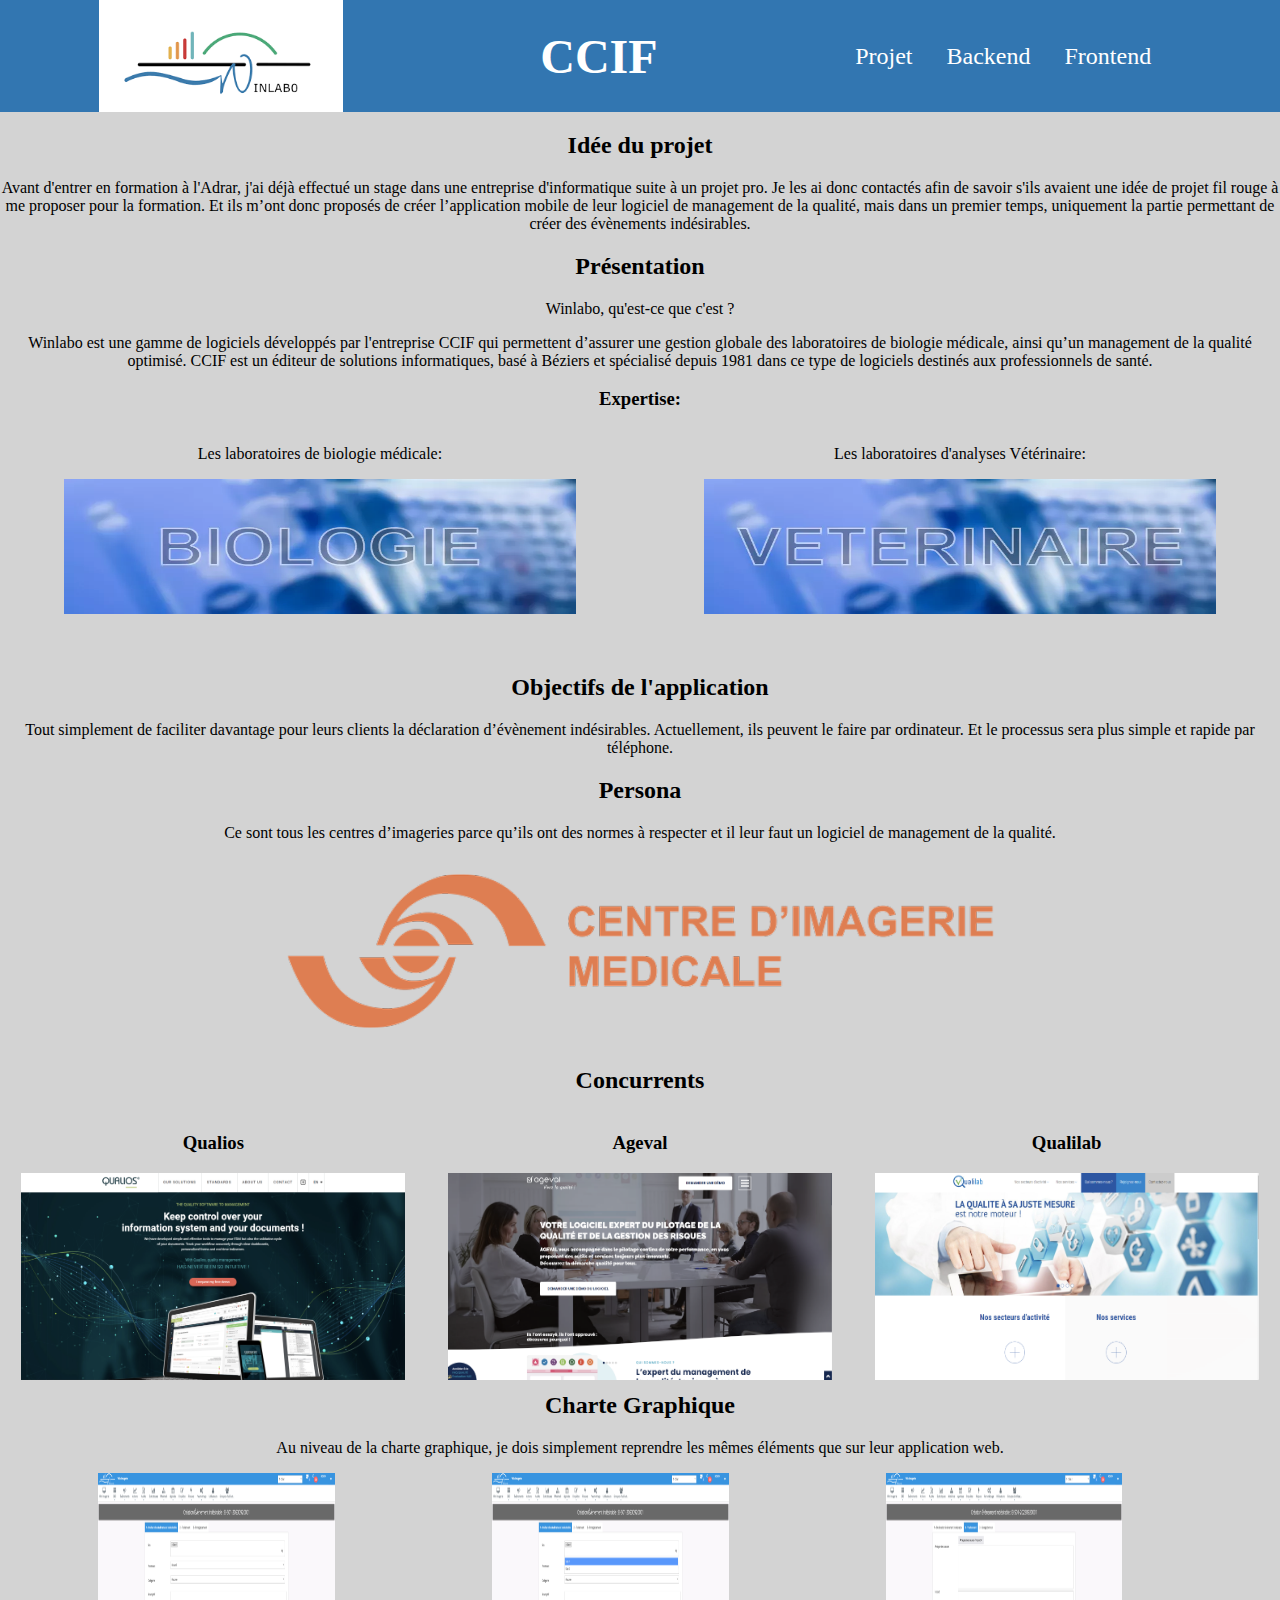
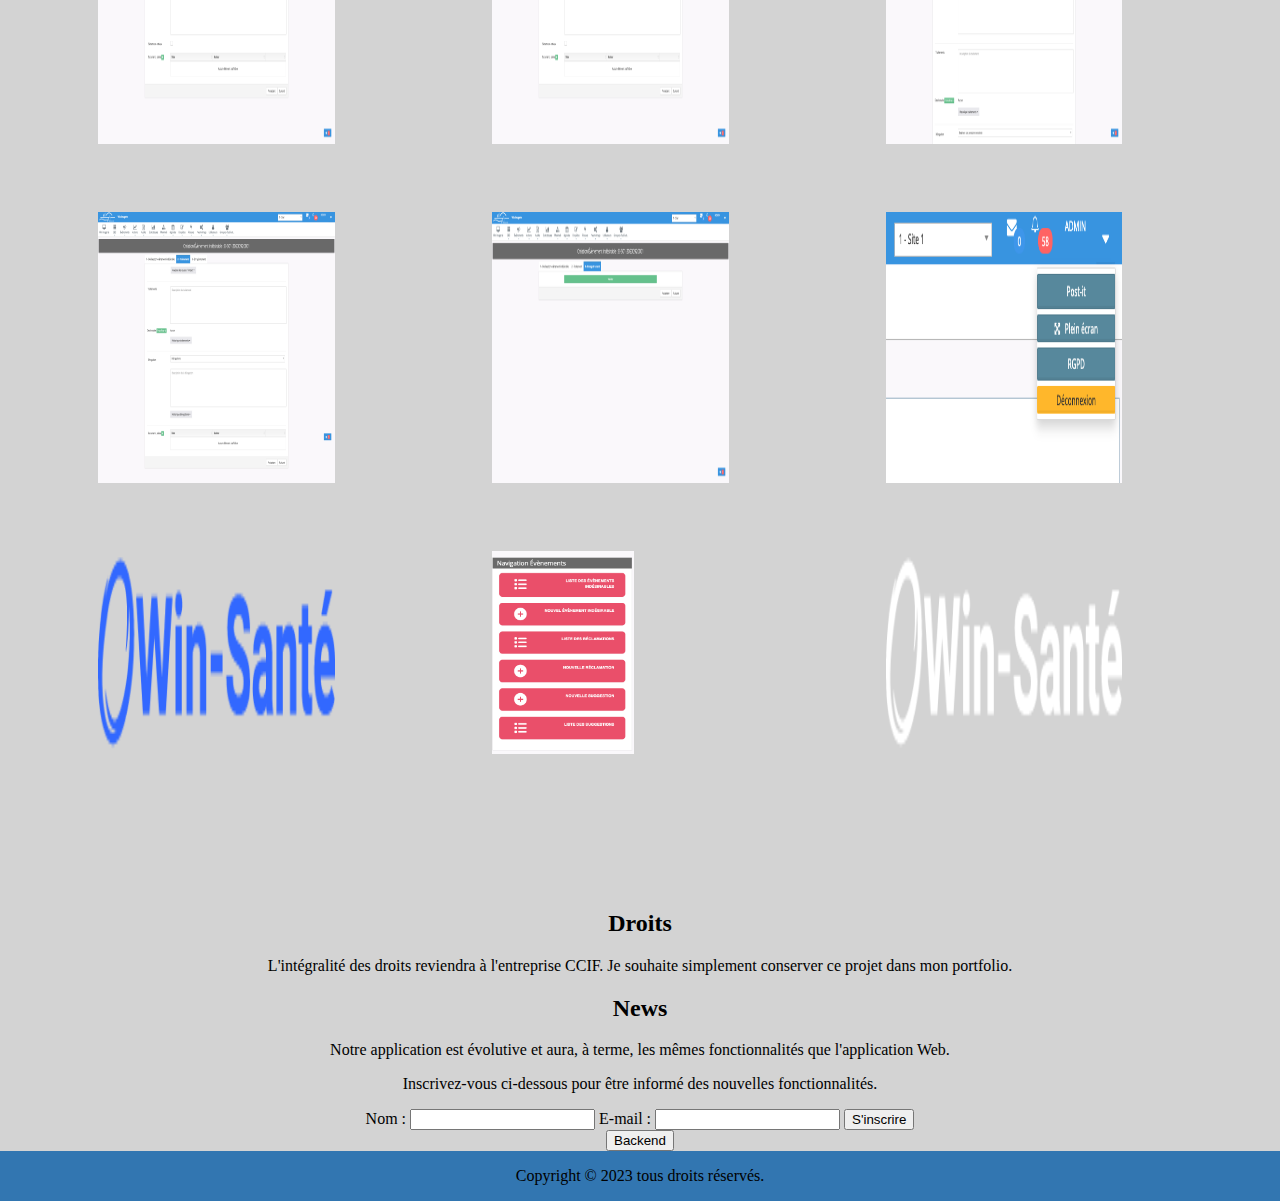
==== commit b20b18b3: "Test charte graphique" ====
--- a/index.html
+++ b/index.html
@@ -88,15 +88,17 @@
     <section>
       <h2>Charte Graphique</h2>
       <p>Au niveau de la charte graphique, je dois simplement reprendre les mêmes éléments que sur leur application web.</p>
-      <img src="img/Declaration.png" alt="Declaration">
-      <img src="img/Declaration-site.png" alt="Declaration site">
-      <img src="img/Traitement.png" alt="Traitement">
-      <img src="img/Derogation.png" alt="Derogation">
-      <img src="img/Enregistrement.png" alt="Enregistrement">
-      <img src="img/Menu.png" alt="Menu">
-      <img src="img/Boutons.png" alt="Boutons">
-      <img src="img/logo_bleu.png" alt="Logo bleu">
-      <img src="img/logo-white.png" alt="Logo blanc">
+      <div class="conteneur-charte">
+          <img src="img/Declaration.png" alt="Declaration" class="img1">
+          <img src="img/Declaration-site.png" alt="Declaration site" class="img2">
+          <img src="img/Traitement.png" alt="Traitement" class="img3">
+          <img src="img/Derogation.png" alt="Derogation" class="img4">
+          <img src="img/Enregistrement.png" alt="Enregistrement" class="img5">
+          <img src="img/Menu.png" alt="Menu" class="img6">
+          <img src="img/Boutons.png" alt="Boutons" class="img7">
+          <img src="img/logo_bleu.png" alt="Logo bleu" class="img8">
+          <img src="img/logo-white.png" alt="Logo blanc" class="img9">
+      </div>
     </section>
 
     <section>
--- a/style.css
+++ b/style.css
@@ -64,6 +64,8 @@
     height: 60%;
 }
 
+/* Disposition images Biologie et vétérinaire  */
+
 .conteneur-labo {
     display: flex;
     width: 100%;
@@ -79,6 +81,8 @@
     width: 50%;
 }
 
+/* Disposition concurrents  */
+
 .conteneur-concurrents {
     display: flex;
     width: 100%;
@@ -93,4 +97,64 @@
     max-width: 100%;
     width: 90%;
     height: 80%;
+}
+
+/* Disposition charte graphique  */
+
+.conteneur-charte {
+    display: grid;
+    grid-template-columns: 1fr 1fr 1fr 1fr 1fr 1fr 1fr 1fr 1fr 1fr 1fr 1fr 1fr;
+    grid-template-rows: 1fr 1fr 1fr;
+}
+
+.conteneur-charte .img1 {
+    grid-column: 2 / span 4;
+    grid-row: 1;
+    width: 120%;
+    height: 80%;
+}
+
+.conteneur-charte .img2 {
+    grid-column: 6 / span 4;
+    grid-row: 1;
+    height: 80%;
+}
+
+.conteneur-charte .img3 {
+    grid-column: 10 / span 4;
+    grid-row: 1;
+    height: 80%;
+}
+
+.conteneur-charte .img4 {
+    grid-column: 2 / span 4;
+    grid-row: 2;
+    height: 80%;
+}
+
+.conteneur-charte .img5 {
+    grid-column: 6 / span 4;
+    grid-row: 2;
+    height: 80%;
+}
+
+.conteneur-charte .img6 {
+    grid-column: 10 / span 4;
+    grid-row: 2;
+    height: 80%;
+}
+
+.conteneur-charte .img7 {
+    grid-column: 6 / span 4;
+    grid-row: 3;
+}
+
+.conteneur-charte .img8 {
+    grid-column: 2 / span 4;
+    grid-row: 3;
+}
+
+.conteneur-charte .img9 {
+    grid-column: 10 / span 4;
+    grid-row: 3;
 }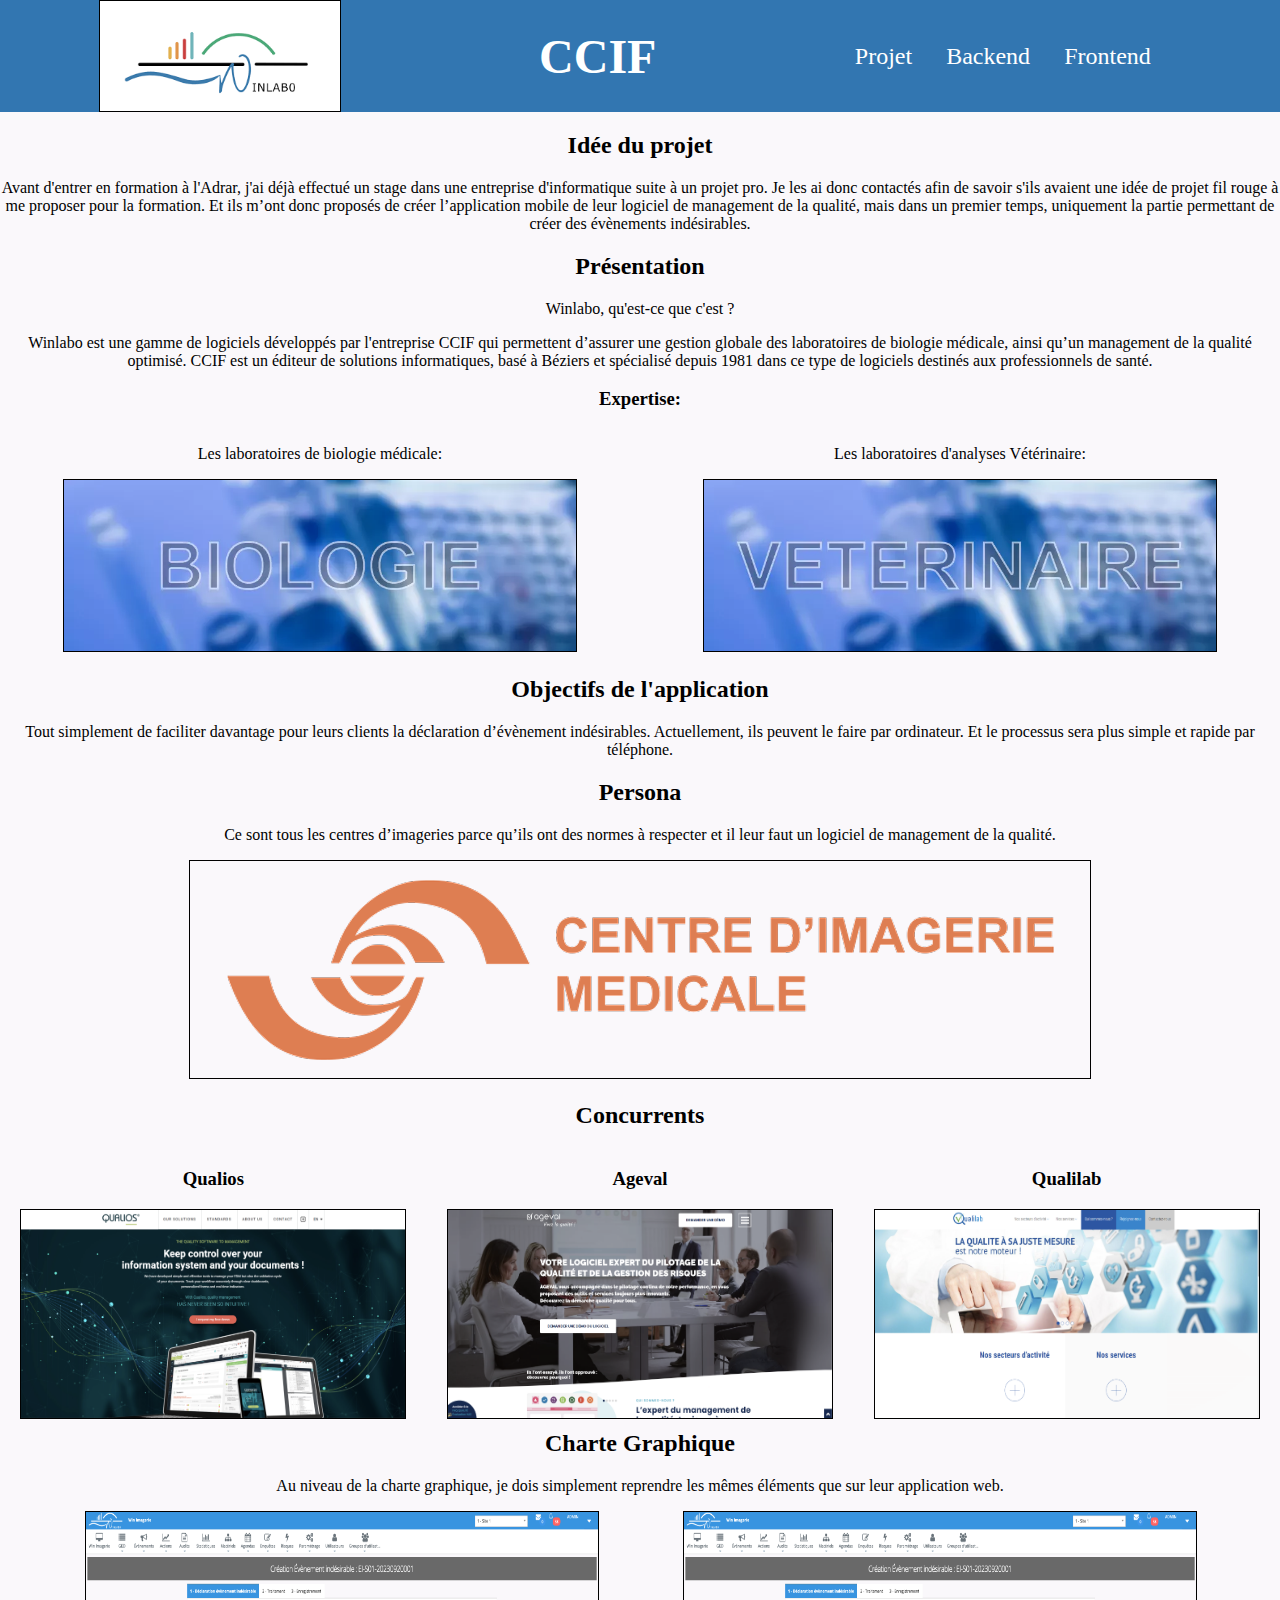
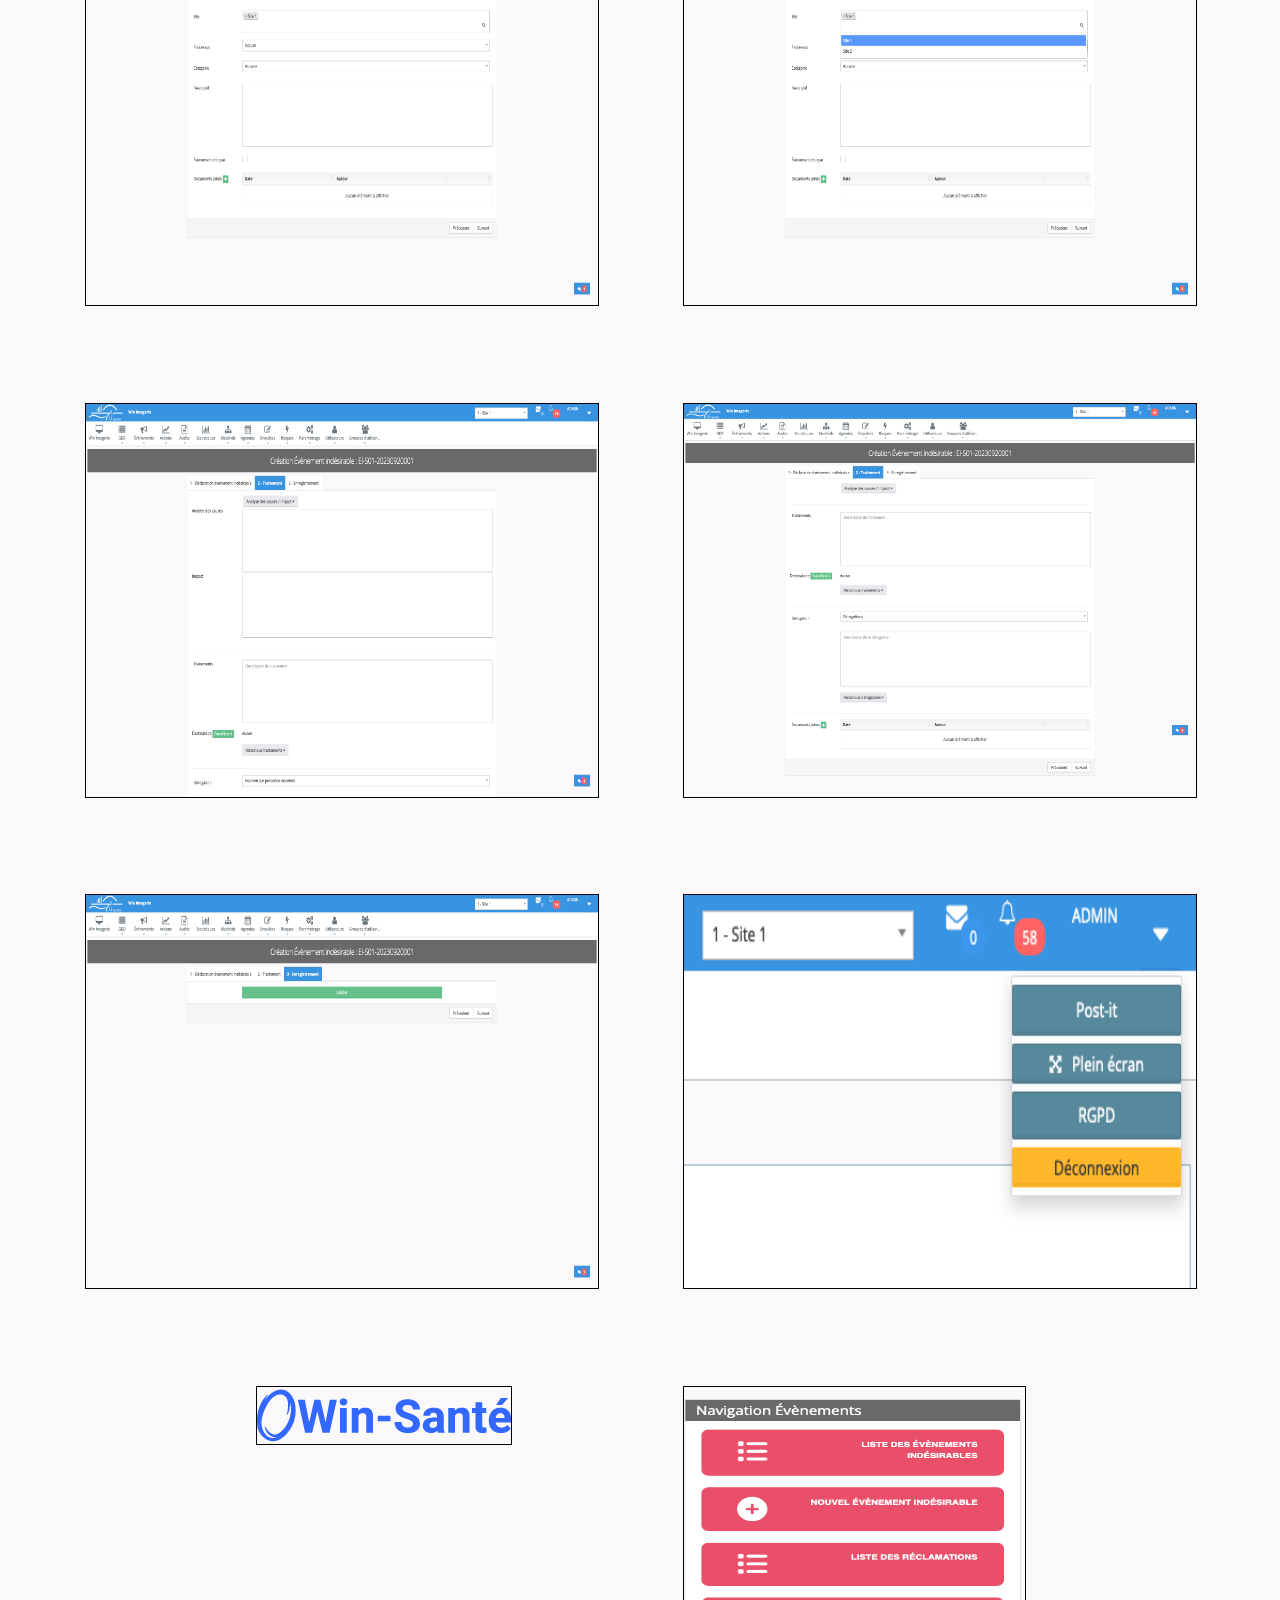
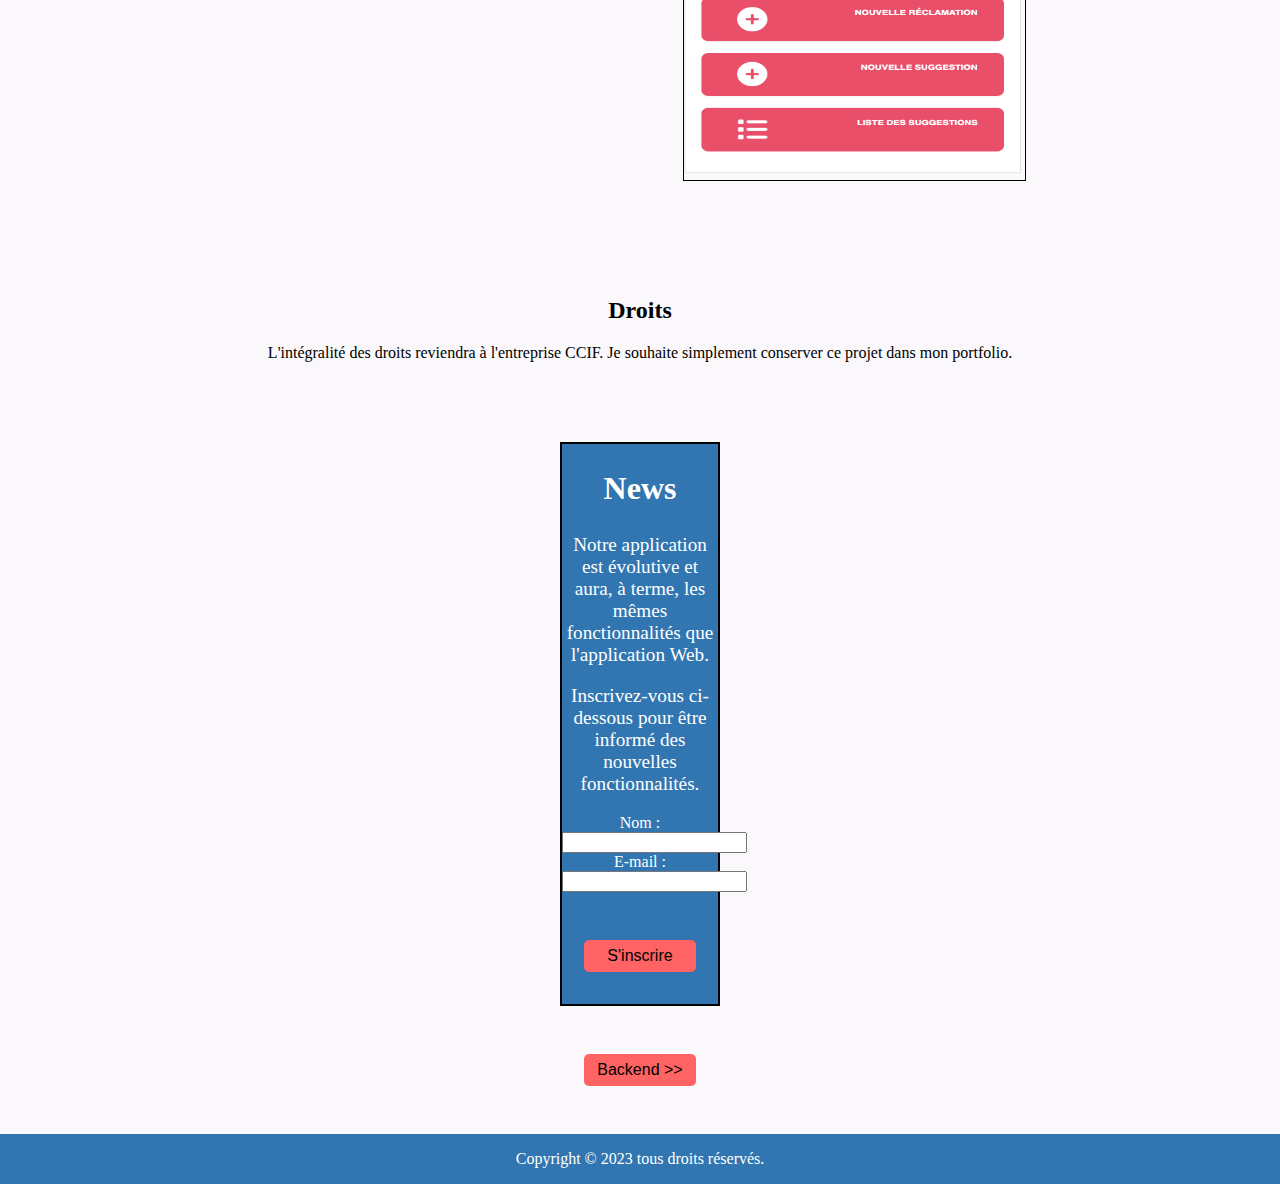
==== commit c87183fb: "Design formulaire + bouton + background body" ====
--- a/index.html
+++ b/index.html
@@ -97,7 +97,6 @@
           <img src="img/Menu.png" alt="Menu" class="img6">
           <img src="img/Boutons.png" alt="Boutons" class="img7">
           <img src="img/logo_bleu.png" alt="Logo bleu" class="img8">
-          <img src="img/logo-white.png" alt="Logo blanc" class="img9">
       </div>
     </section>
 
@@ -107,24 +106,23 @@
         dans mon portfolio.</p>
     </section>
 
-    <section>
+    <section class="formulaire">
     <h2>News</h2>
     <p>Notre application est évolutive et aura, à terme, les mêmes fonctionnalités que l'application Web.</p>
     <p>Inscrivez-vous ci-dessous pour être informé des nouvelles fonctionnalités.</p>
     <form action="traitement.php" method="POST">
         <label for="nom">Nom :</label>
         <input type="text" id="nom" name="nom" required>
-        
         <label for="email">E-mail :</label>
         <input type="email" id="email" name="email" required>
-
-        <input type="submit" value="S'inscrire">
+        <br>
+        <input type="submit" value="S'inscrire" class="inscription">
     </form>
     </section>
 
     <section>
         <a href="Backend.html">
-          <button>Backend</button>
+          <button class="pagesuivante">Backend >></button>
         </a>
     </section>
 
--- a/style.css
+++ b/style.css
@@ -12,7 +12,7 @@
 body {
     margin: 0;
     padding-top: 7em; /* Ajoutez cette ligne pour compenser la hauteur du header */
-    background-color: rgb(211, 211, 211);
+    background-color: #faf8fb;
     text-align: center;
     display: flex;
     flex-direction: column;
@@ -52,18 +52,14 @@
 
 header div img {
     display: block; /* L'image en bloc pour occuper tout l'espace disponible */
-    height: 112px;
+    height: 110px;
 }
 
 footer {  
+    color: white;
     background-color: #3276b1;
   }
 
-section img {
-    max-width: 60%;
-    height: 60%;
-}
-
 /* Disposition images Biologie et vétérinaire  */
 
 .conteneur-labo {
@@ -103,58 +99,372 @@
 
 .conteneur-charte {
     display: grid;
-    grid-template-columns: 1fr 1fr 1fr 1fr 1fr 1fr 1fr 1fr 1fr 1fr 1fr 1fr 1fr;
-    grid-template-rows: 1fr 1fr 1fr;
+    grid-template-columns: 1fr 1fr 1fr 1fr 1fr 1fr 1fr 1fr 1fr 1fr 1fr 1fr 1fr 1fr 1fr;
+    grid-template-rows: 1fr 1fr 1fr 1fr;
 }
 
 .conteneur-charte .img1 {
+    grid-column: 2 / span 6;
+    grid-row: 1;
+    height: 80%;
+    width: 100%;
+}
+
+.conteneur-charte .img2 {
+    grid-column: 9 / span 6;
+    grid-row: 1;
+    height: 80%;
+    width: 100%;
+}
+
+.conteneur-charte .img3 {
+    grid-column: 2 / span 6;
+    grid-row: 2;
+    height: 80%;
+    width: 100%;
+}
+
+.conteneur-charte .img4 {
+    grid-column: 9 / span 6;
+    grid-row: 2;
+    height: 80%;
+    width: 100%;
+}
+
+.conteneur-charte .img5 {
+    grid-column: 2 / span 6;
+    grid-row: 3;
+    height: 80%;
+    width: 100%;
+}
+
+.conteneur-charte .img6 {
+    grid-column: 9 / span 6;
+    grid-row: 3;
+    height: 80%;
+    width: 100%;
+}
+
+.conteneur-charte .img7 {
+    grid-column: 9 / span 4;
+    grid-row: 4;
+    height: 80%;
+    width: 100%;
+}
+
+.conteneur-charte .img8 {
+    grid-column: 4 / span 2;
+    grid-row: 4;
+}
+
+/* Backend Disposition */
+
+.connexion {
+    display: flex;
+    width: 100%;
+    max-width: 100%;
+}
+
+.connexion img {
+    max-width: 100%;
+    width: 80%;
+    height: 80%;
+}
+
+.connexion div {
+    width: 50%;
+}
+
+.indesirable {
+    display: flex;
+    width: 100%;
+    max-width: 100%;
+}
+
+.indesirable img {
+    max-width: 100%;
+    width: 90%;
+    height: 80%;
+}
+
+.indesirable div {
+    width: 50%;
+}
+
+.MLD img {
+    width: 67%;
+}
+
+.BDD {
+    display: flex;
+    width: 100%;
+    max-width: 100%;
+    justify-content: space-evenly;
+}
+
+.BDD img {
+    width: 80%;
+    height: 80%;
+}
+
+.BDD div {
+    width: 50%;
+}
+
+.SQL {
+    display: flex;
+    width: 100%;
+    max-width: 100%;
+    justify-content: space-evenly;
+}
+
+.SQL img {
+    width: 80%;
+    height: 80%;
+}
+
+.SQL div {
+    width: 50%;
+}
+
+/* Frontend disposition */
+
+.arborescence img {
+    width: 40%;
+    height: 40%;
+}
+
+.zoning {
+    display: grid;
+    grid-template-columns: 1fr 1fr 1fr 1fr 1fr 1fr 1fr 1fr 1fr 1fr;
+    grid-template-rows: 1fr 1fr;
+}
+
+.zoning .z1 {
+    grid-column: 2 / span 2;
+    grid-row: 1;
+    width: 90%;
+    height: 80%;
+}
+
+.zoning .z2 {
+    grid-column: 5 / span 2;
+    grid-row: 1;
+    width: 90%;
+    height: 80%;
+}
+
+.zoning .z3 {
+    grid-column: 8 / span 2;
+    grid-row: 1;
+    width: 90%;
+    height: 80%;
+}
+
+.zoning .z4 {
+    grid-column: 3 / span 2;
+    grid-row: 2;
+    width: 90%;
+    height: 80%;
+}
+
+.zoning .z5 {
+    grid-column: 7 / span 2;
+    grid-row: 2;
+    width: 90%;
+    height: 80%;
+}
+
+.wireframe {
+    display: grid;
+    grid-template-columns: 1fr 1fr 1fr 1fr 1fr 1fr 1fr 1fr 1fr 1fr;
+    grid-template-rows: 1fr 1fr 1fr 1fr 1fr;
+}
+
+.wireframe .w1 {
+    grid-column: 2 / span 2;
+    grid-row: 1;
+    width: 90%;
+    height: 80%;
+}
+
+.wireframe .w2 {
+    grid-column: 5 / span 2;
+    grid-row: 1;
+    width: 90%;
+    height: 80%;
+}
+
+.wireframe .w3 {
+    grid-column: 8 / span 2;
+    grid-row: 1;
+    width: 90%;
+    height: 80%;
+}
+
+.wireframe .w4 {
+    grid-column: 2 / span 2;
+    grid-row: 2;
+    width: 90%;
+    height: 80%;
+}
+
+.wireframe .w5 {
+    grid-column: 5 / span 6;
+    grid-row: 2;
+    width: 90%;
+    height: 80%;
+}
+
+.wireframe .w6 {
+    grid-column: 3 / span 2;
+    grid-row: 3;
+    width: 90%;
+    height: 80%;
+}
+
+.wireframe .w7 {
+    grid-column: 7 / span 2;
+    grid-row: 3;
+    width: 90%;
+    height: 80%;
+}
+
+.wireframe .w8 {
+    grid-column: 3 / span 7;
+    grid-row: 4;
+    width: 90%;
+    height: 80%;
+}
+
+.wireframe .w9 {
     grid-column: 2 / span 4;
-    grid-row: 1;
-    width: 120%;
-    height: 80%;
-}
-
-.conteneur-charte .img2 {
-    grid-column: 6 / span 4;
-    grid-row: 1;
-    height: 80%;
-}
-
-.conteneur-charte .img3 {
-    grid-column: 10 / span 4;
-    grid-row: 1;
-    height: 80%;
-}
-
-.conteneur-charte .img4 {
+    grid-row: 5;
+    width: 90%;
+    height: 80%;
+}
+
+.wireframe .w10 {
+    grid-column: 7 / span 4;
+    grid-row: 5;
+    width: 90%;
+    height: 80%;
+}
+
+.mockup {
+    display: grid;
+    grid-template-columns: 1fr 1fr 1fr 1fr 1fr 1fr 1fr 1fr 1fr 1fr 1fr 1fr;
+    grid-template-rows: 1fr 1fr 1fr 1fr;
+}
+
+.mockup .m1 {
+    grid-column: 2 / span 2;
+    grid-row: 1;
+    width: 100%;
+    height: 90%;
+}
+
+.mockup .m2 {
+    grid-column: 5 / span 2;
+    grid-row: 1;
+    width: 100%;
+    height: 90%;
+}
+
+.mockup .m3 {
+    grid-column: 8 / span 4;
+    grid-row: 1;
+    width: 100%;
+    height: 90%;
+}
+
+.mockup .m4 {
+    grid-column: 2 / span 6;
+    grid-row: 2;
+    width: 100%;
+    height: 90%;
+}
+
+.mockup .m5 {
+    grid-column: 9 / span 2;
+    grid-row: 2;
+    width: 100%;
+    height: 90%;
+}
+
+.mockup .m6 {
+    grid-column: 2 / span 2;
+    grid-row: 3;
+    width: 100%;
+    height: 90%;
+}
+
+.mockup .m7 {
+    grid-column: 5 / span 6;
+    grid-row: 3;
+    width: 100%;
+    height: 90%;
+}
+
+.mockup .m8 {
     grid-column: 2 / span 4;
-    grid-row: 2;
-    height: 80%;
-}
-
-.conteneur-charte .img5 {
-    grid-column: 6 / span 4;
-    grid-row: 2;
-    height: 80%;
-}
-
-.conteneur-charte .img6 {
-    grid-column: 10 / span 4;
-    grid-row: 2;
-    height: 80%;
-}
-
-.conteneur-charte .img7 {
-    grid-column: 6 / span 4;
-    grid-row: 3;
-}
-
-.conteneur-charte .img8 {
-    grid-column: 2 / span 4;
-    grid-row: 3;
-}
-
-.conteneur-charte .img9 {
-    grid-column: 10 / span 4;
-    grid-row: 3;
+    grid-row: 4;
+    width: 100%;
+    height: 90%;
+}
+
+.mockup .m9 {
+    grid-column: 7 / span 4;
+    grid-row: 4;
+    width: 100%;
+    height: 90%;
+}
+
+/* Bordure des images */
+
+img {
+    border: 1px solid black;
+}
+
+/* Formulaire + bouton page suivante  */
+
+.formulaire {
+    border: 2px solid black;
+    margin: 0em 35em;
+    padding-bottom: 2em;
+    margin-top: 5em;
+    background-color: #3276b1;
+    color: white;
+}
+
+.formulaire h2 {
+    font-size: 2em;
+}
+
+.formulaire p {
+    font-size: 1.2em;
+}
+
+.inscription {
+    margin-top: 3em;
+    background-color: #ff6363;
+    color: rgb(0, 0, 0);
+    width: 7em;
+    height: 2em;
+    border: none;
+    font-size: 1em;
+    border-radius: 5px;
+    cursor: pointer;
+}
+
+.pagesuivante {
+    margin: 3em 0em;
+    background-color: #ff6363;
+    color: rgb(0, 0, 0);
+    width: 7em;
+    height: 2em;
+    border: none;
+    font-size: 1em;
+    border-radius: 5px;
+    cursor: pointer;
 }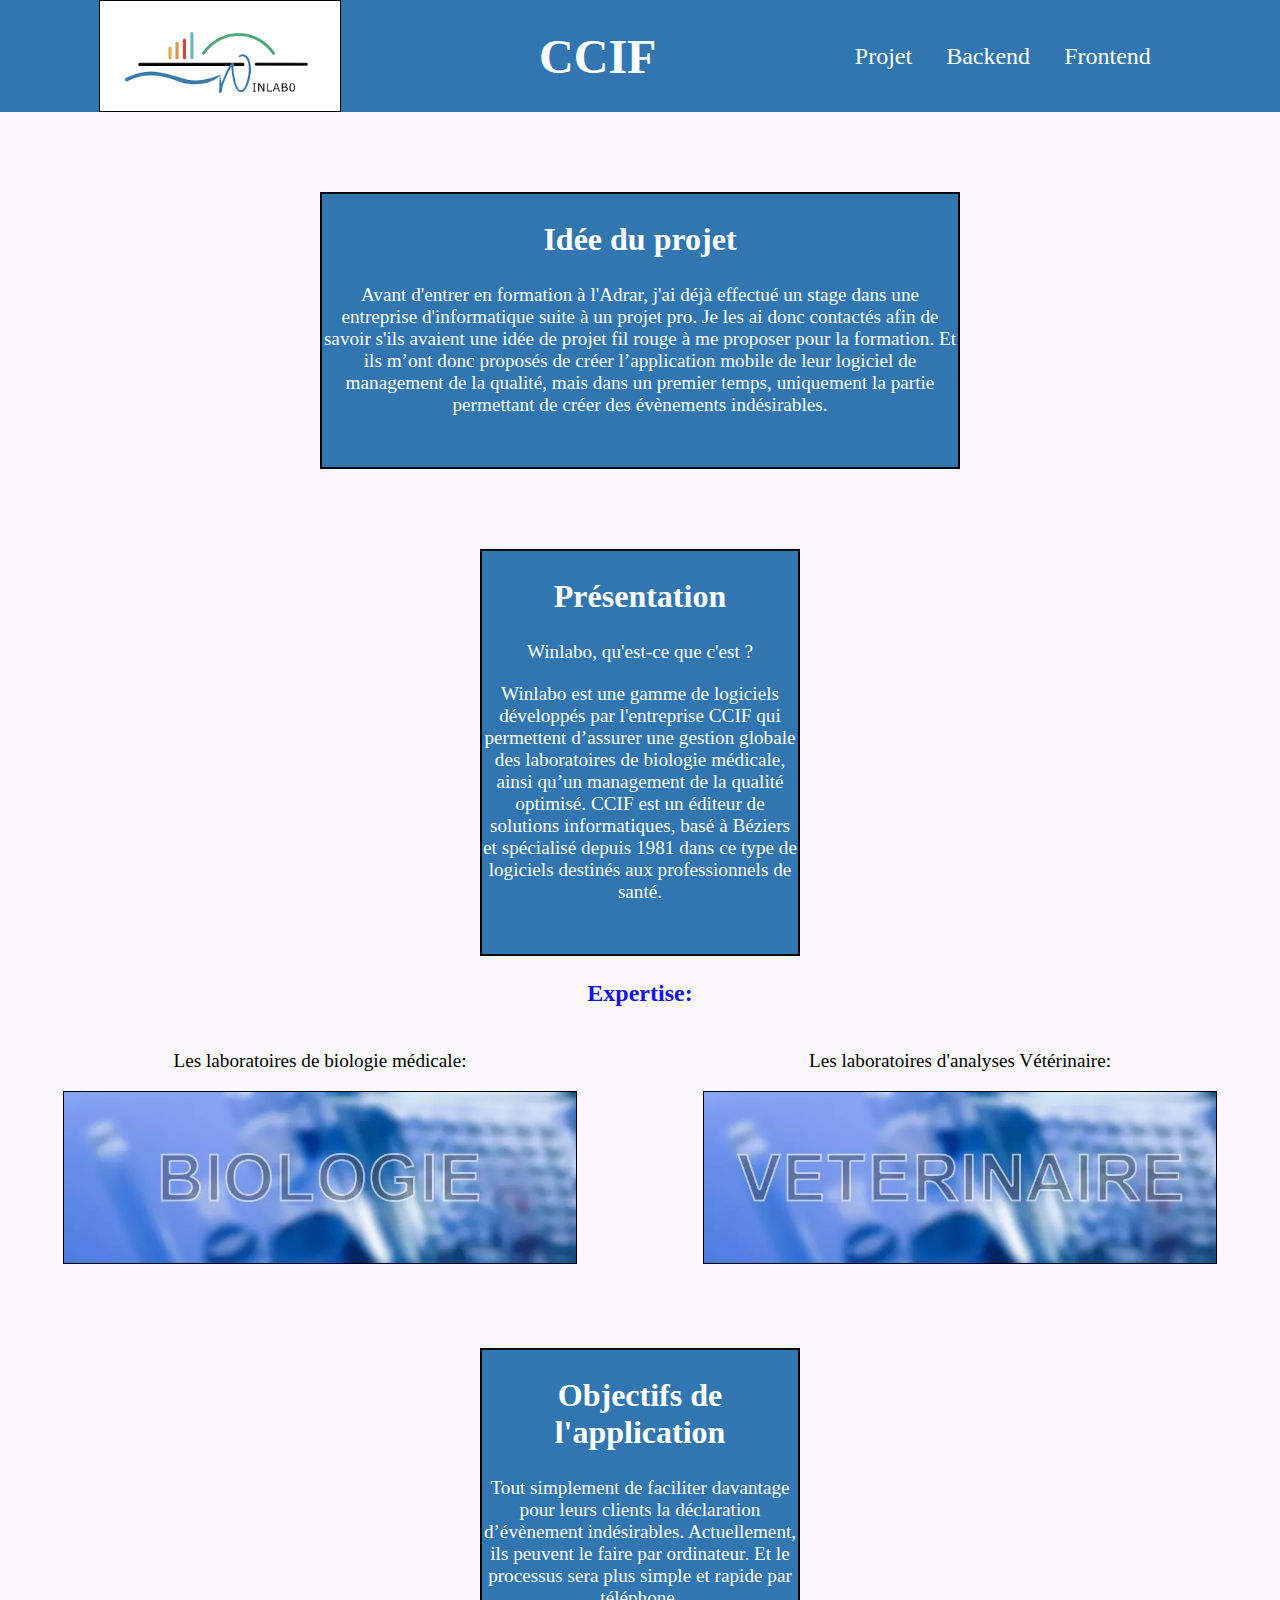
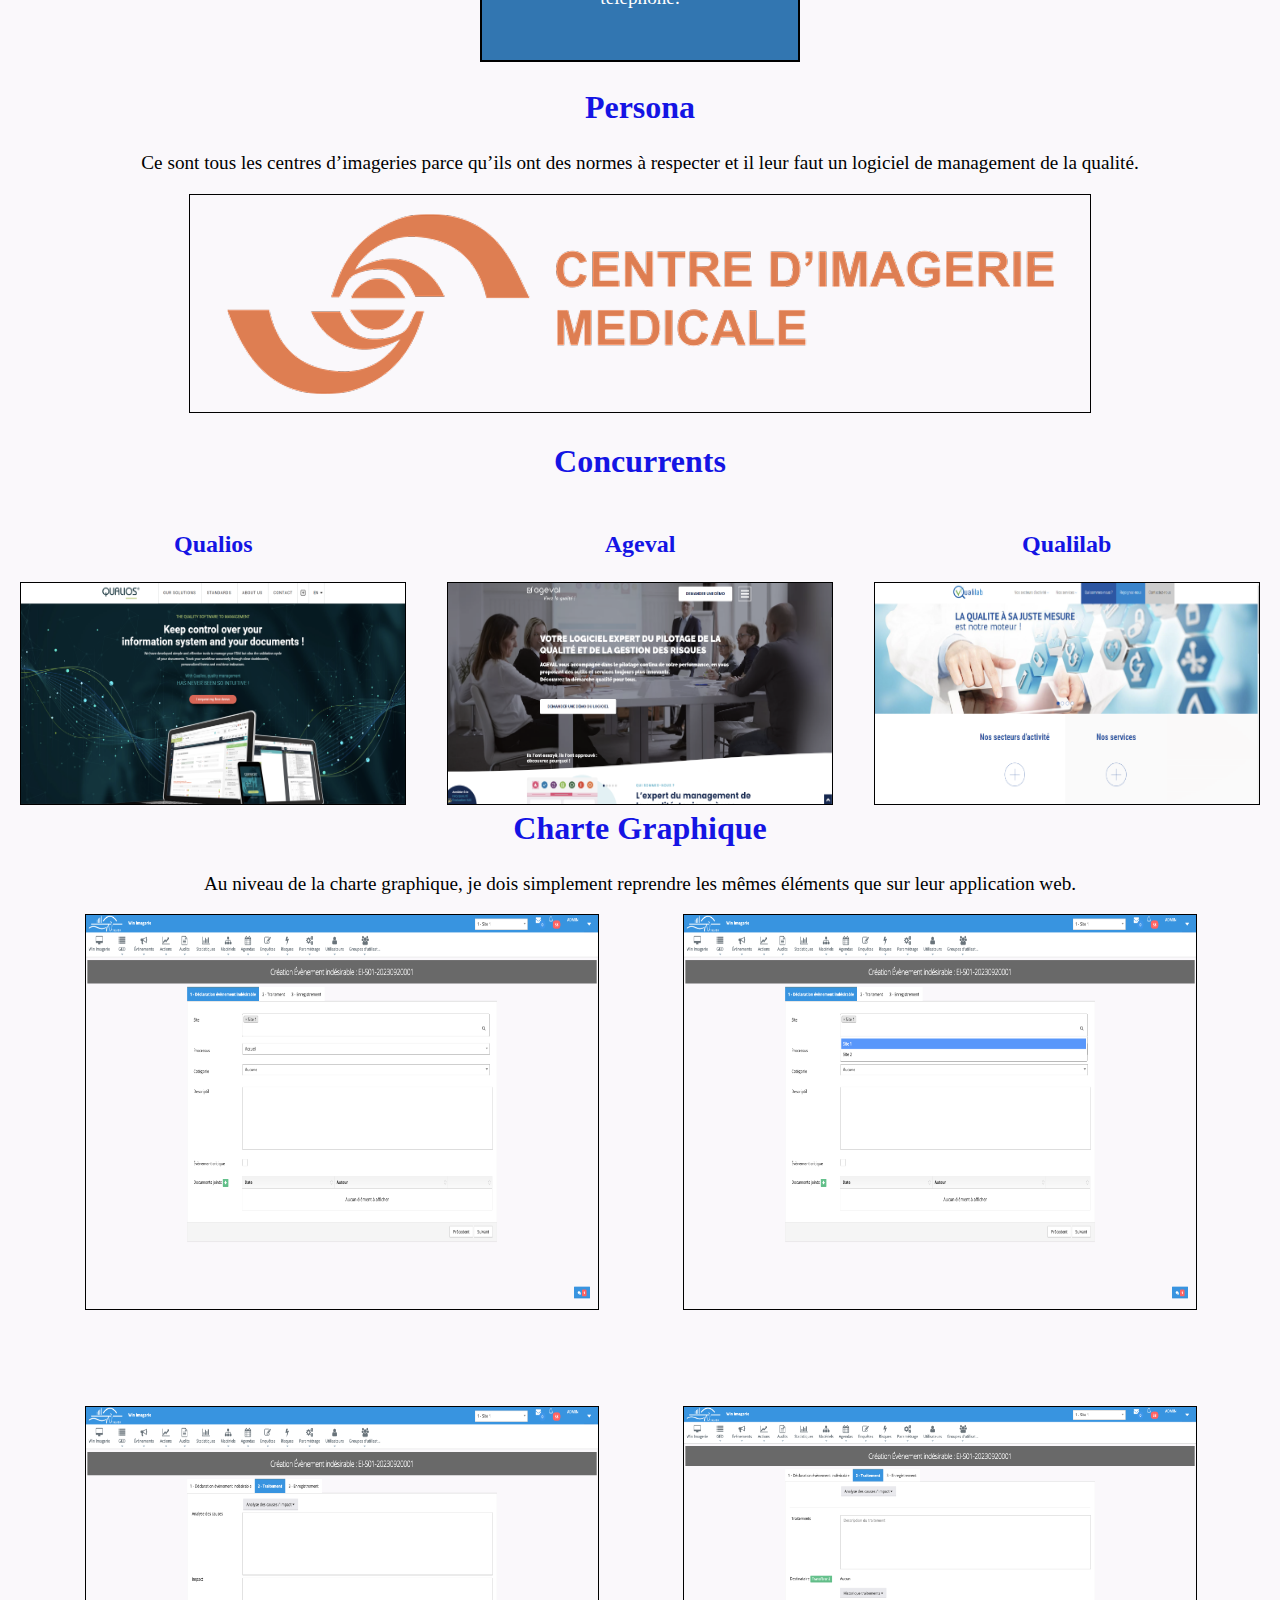
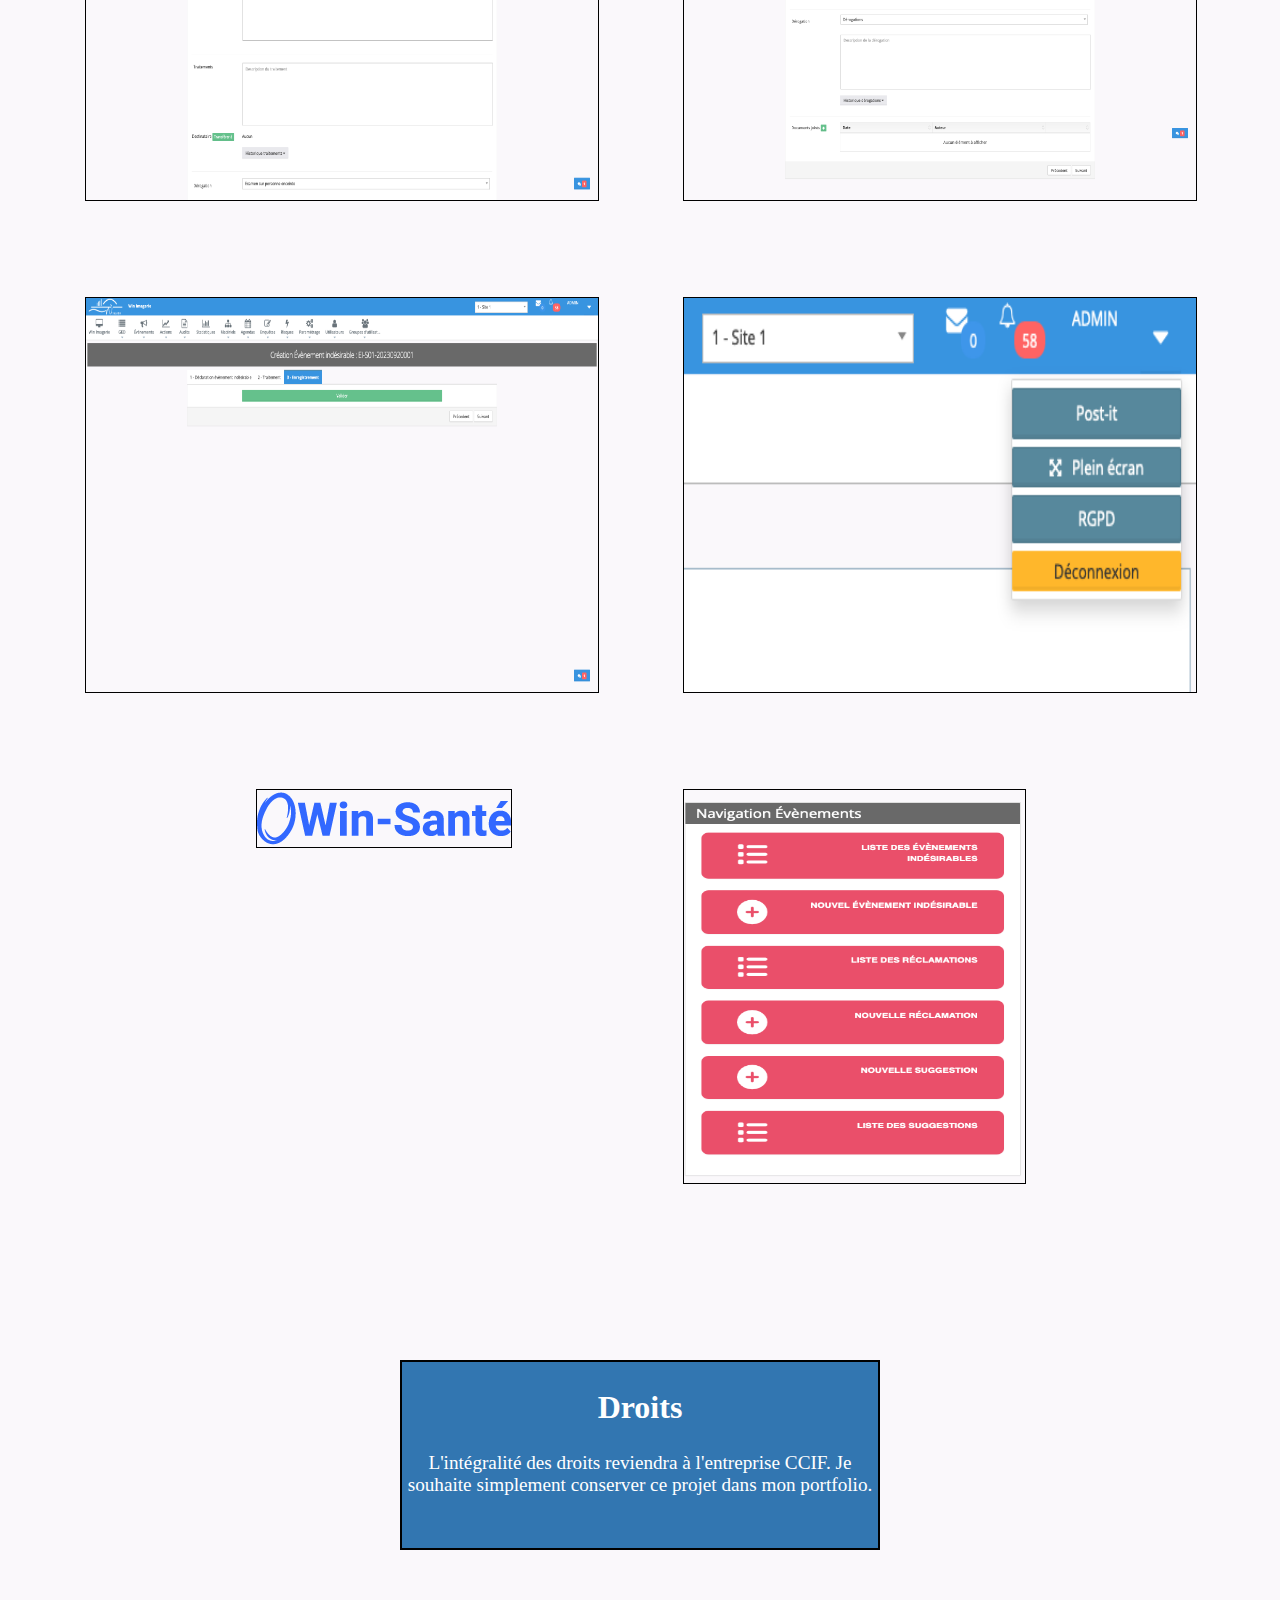
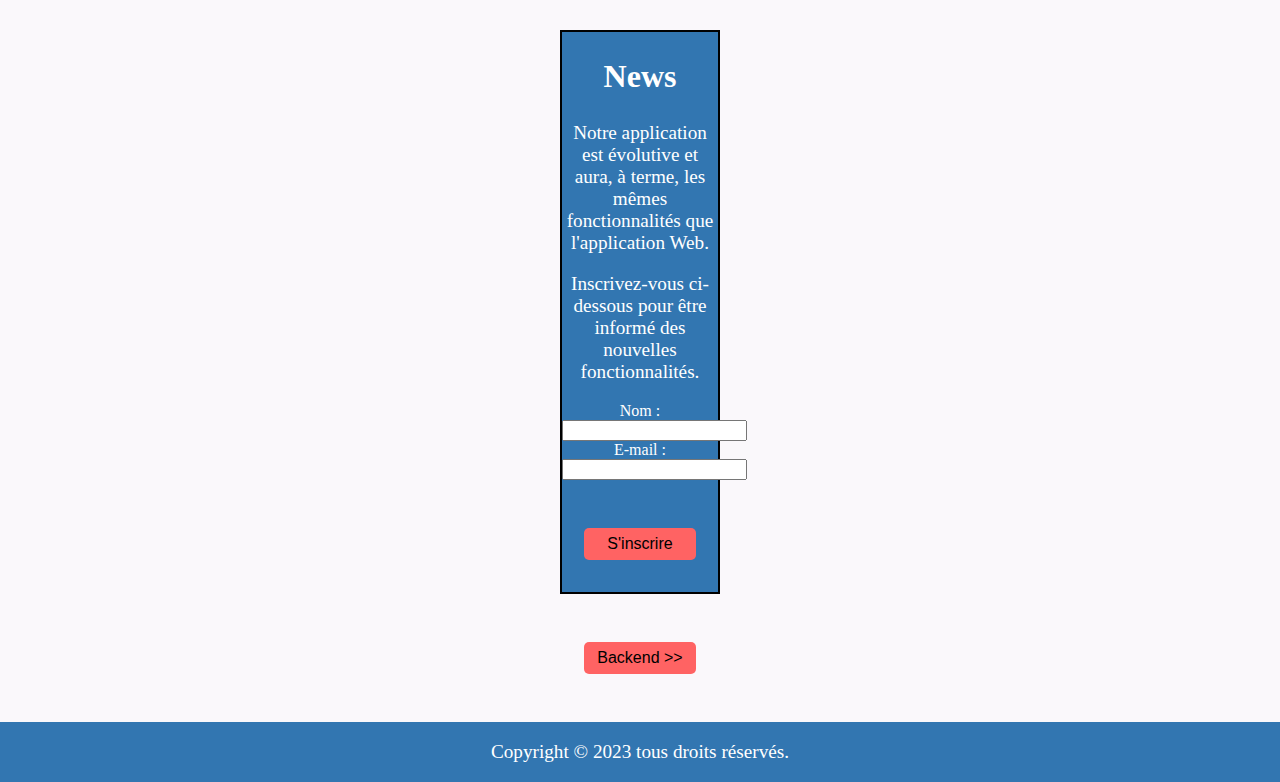
==== commit a23dbba9: "OK pour pc (+ que responsive et optimiser code)" ====
--- a/index.html
+++ b/index.html
@@ -27,7 +27,7 @@
   </header>
 
   <main>
-    <section>
+    <section class="idee">
       <h2>Idée du projet</h2>
       <p>Avant d'entrer en formation à l'Adrar, j'ai déjà effectué un stage dans une entreprise d'informatique suite à un projet pro. 
         Je les ai donc contactés afin de savoir s'ils avaient une idée de projet fil rouge à me proposer pour la formation.
@@ -37,12 +37,14 @@
     </section>
 
     <section>
+      <div class="presentation-winlabo">
       <h2>Présentation</h2>
       <p>Winlabo, qu'est-ce que c'est ?</p>
       <p>Winlabo est une gamme de logiciels développés par l'entreprise CCIF qui permettent d’assurer une 
         gestion globale des laboratoires de biologie médicale, ainsi qu’un management de la qualité optimisé.
         CCIF est un éditeur de solutions informatiques, basé à Béziers et spécialisé depuis 1981 dans ce type de logiciels destinés aux professionnels de santé.</p>
-      <h3>Expertise:</h3>
+      </div>
+        <h3>Expertise:</h3>
       <div class="conteneur-labo">
         <div>
           <p>Les laboratoires de biologie médicale:</p>
@@ -55,7 +57,7 @@
       </div>
     </section>
 
-    <section>
+    <section class="objectifs">
       <h2>Objectifs de l'application</h2>
       <p>Tout simplement de faciliter davantage pour leurs clients la déclaration d’évènement indésirables. 
         Actuellement, ils peuvent le faire par ordinateur. Et le processus sera plus simple et rapide par téléphone.</p>
@@ -86,8 +88,8 @@
     </section> 
 
     <section>
-      <h2>Charte Graphique</h2>
-      <p>Au niveau de la charte graphique, je dois simplement reprendre les mêmes éléments que sur leur application web.</p>
+        <h2>Charte Graphique</h2>
+        <p>Au niveau de la charte graphique, je dois simplement reprendre les mêmes éléments que sur leur application web.</p>
       <div class="conteneur-charte">
           <img src="img/Declaration.png" alt="Declaration" class="img1">
           <img src="img/Declaration-site.png" alt="Declaration site" class="img2">
@@ -100,7 +102,7 @@
       </div>
     </section>
 
-    <section>
+    <section class="droits">
       <h2>Droits</h2>
       <p>L'intégralité des droits reviendra à l'entreprise CCIF. Je souhaite simplement conserver ce projet
         dans mon portfolio.</p>
--- a/style.css
+++ b/style.css
@@ -438,7 +438,7 @@
 }
 
 .formulaire h2 {
-    font-size: 2em;
+    color: white;
 }
 
 .formulaire p {
@@ -467,4 +467,96 @@
     font-size: 1em;
     border-radius: 5px;
     cursor: pointer;
+}
+
+h2 {
+    font-size: 2em;
+    color: #1414e4;
+}
+
+p {
+    font-size: 1.2em;
+}
+
+h3 {
+    font-size: 1.5em;
+    color: #1414e4;
+}
+
+.idee {
+    border: 2px solid black;
+    margin: 0em 20em;
+    padding-bottom: 2em;
+    margin-top: 5em;
+    background-color: #3276b1;
+    color: white;
+}
+
+.idee h2 {
+    color: white;
+}
+
+.presentation-winlabo {
+    border: 2px solid black;
+    margin: 0em 30em;
+    padding-bottom: 2em;
+    margin-top: 5em;
+    background-color: #3276b1;
+    color: white;
+}
+
+.presentation-winlabo h2 {
+    color: white;
+}
+
+.objectifs {
+    border: 2px solid black;
+    margin: 0em 30em;
+    padding-bottom: 2em;
+    margin-top: 5em;
+    background-color: #3276b1;
+    color: white;
+}
+
+.objectifs h2 {
+    color: white;
+}
+
+.droits {
+    border: 2px solid black;
+    margin: 0em 25em;
+    padding-bottom: 2em;
+    margin-top: 5em;
+    background-color: #3276b1;
+    color: white;
+}
+
+.droits h2 {
+    color: white;
+}
+
+.presentation-backend {
+    border: 2px solid black;
+    margin: 0em 20em;
+    padding-bottom: 2em;
+    margin-top: 5em;
+    background-color: #3276b1;
+    color: white;
+}
+
+.presentation-backend h2 {
+    color: white;
+}
+
+.presentation-frontend {
+    border: 2px solid black;
+    margin: 0em 20em;
+    padding-bottom: 2em;
+    margin-top: 5em;
+    background-color: #3276b1;
+    color: white;
+}
+
+.presentation-frontend h2 {
+    color: white;
 }